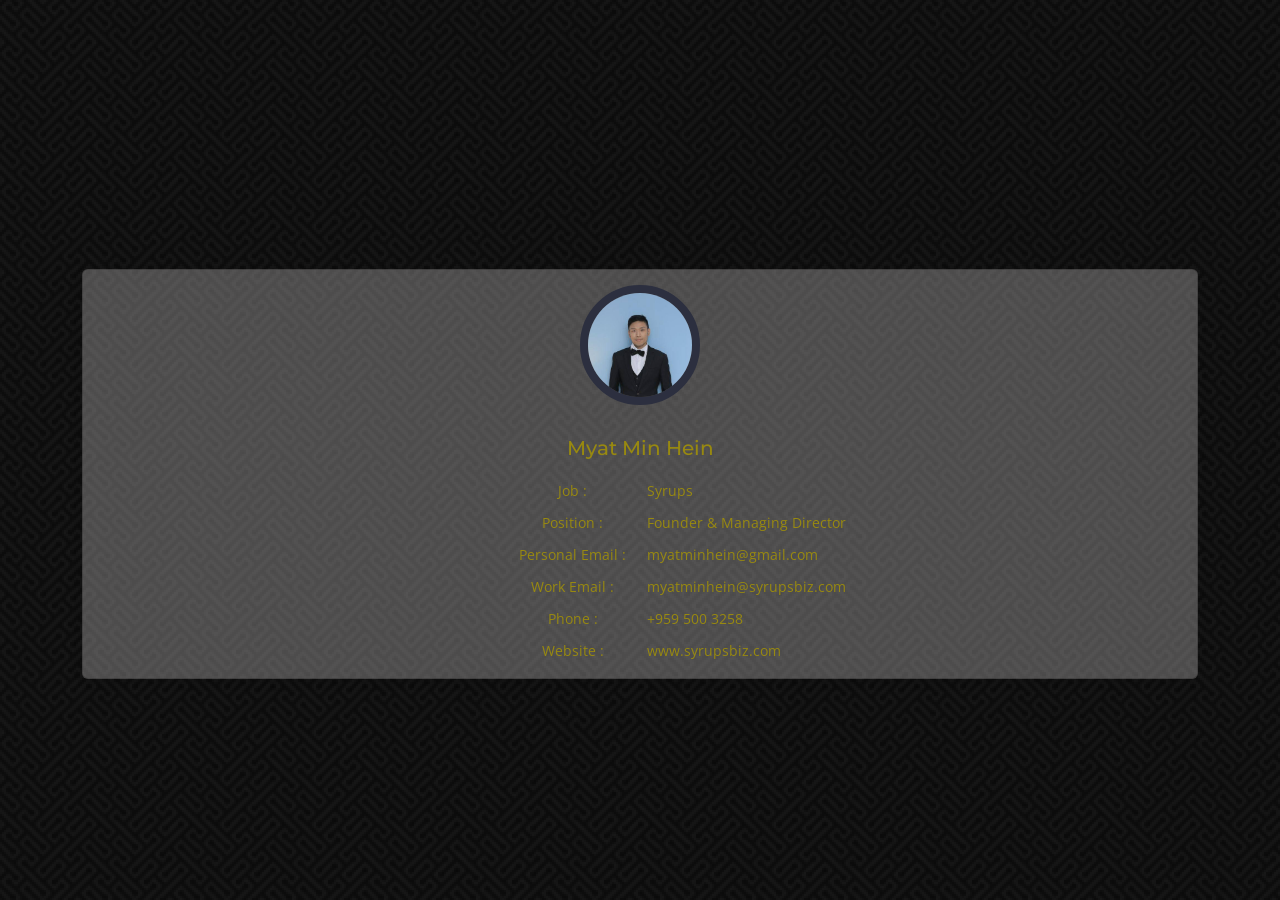
==== index.html @ 2a284fbb "add transparant table and update info" ====
<!DOCTYPE html>
<html lang="en">

<head>
  <meta charset="utf-8">
  <meta content="width=device-width, initial-scale=1.0" name="viewport">

  <title>Knight Bootstrap Template - Index</title>
  <meta content="" name="description">
  <meta content="" name="keywords">

  <!-- Favicons -->
  <link href="assets/img/snowbw.png" rel="icon">
  <link href="assets/img/snow-bw.png" rel="apple-touch-icon">

  <!-- Google Fonts -->
  <link href="https://fonts.googleapis.com/css?family=Open+Sans:300,300i,400,400i,600,600i,700,700i|Montserrat:300,300i,400,400i,500,500i,600,600i,700,700i|Poppins:300,300i,400,400i,500,500i,600,600i,700,700i" rel="stylesheet">

  <!-- Vendor CSS Files -->
  <link href="assets/vendor/aos/aos.css" rel="stylesheet">
  <link href="assets/vendor/bootstrap/css/bootstrap.min.css" rel="stylesheet">
  <link href="assets/vendor/bootstrap-icons/bootstrap-icons.css" rel="stylesheet">
  <link href="assets/vendor/boxicons/css/boxicons.min.css" rel="stylesheet">
  <link href="assets/vendor/glightbox/css/glightbox.min.css" rel="stylesheet">
  <link href="assets/vendor/swiper/swiper-bundle.min.css" rel="stylesheet">

  <!-- Template Main CSS File -->
  <link href="assets/css/style.css" rel="stylesheet">

  <!-- =======================================================
  * Template Name: Knight
  * Updated: Jan 09 2024 with Bootstrap v5.3.2
  * Template URL: https://bootstrapmade.com/knight-free-bootstrap-theme/
  * Author: BootstrapMade.com
  * License: https://bootstrapmade.com/license/
  ======================================================== -->
</head>

<body>

  <!-- ======= Hero Section ======= -->
  <section id="hero">
    <div class="hero-container">

      <div class="container mt-5">
        <div class="card">
          <img src="assets/img/cv-photo.png"  class="card-img rounded-circle" alt="">
          <div class="card-body">
            
            <h5 class="card-title">Myat Min Hein</h5>
            <table>
              <thead>
                <tr>
                  <th></th>
                  <th></th>
                  <!-- Add more headers if needed -->
                </tr>
              </thead>
              <tbody>
                <tr>
                  <td class="card-text" align="right">Job :</td>
                  <td align="left">Syrups</td>
                </tr>
                <tr>
                  <td class="card-text" align="right">Position :</td>
                  <td align="left">Founder & Managing Director</td>
                </tr>
                <tr>
                  <td class="card-text" align="right">Personal Email :</td>
                  <td align="left">myatminhein@gmail.com</td>
                </tr>
                <tr>
                  <td class="card-text" align="right">Work Email :</td>
                  <td align="left">myatminhein@syrupsbiz.com</td>
                </tr>
                <tr>
                  <td class="card-text" align="right">Phone :</td>
                  <td align="left">+959 500 3258</td>
                </tr>
                <tr>
                  <td class="card-text" align="right">Website :</td>
                  <td align="left">www.syrupsbiz.com</td>
                </tr>
                
              </tbody>
            </table>
            <!-- <p class="card-text"><span class="title">Job:</span>Syrups<span></span></p>
            <p class="card-text"><span>Job Title:</span><span>Founder & Managing Director</span></p>
            <p class="card-text">Email: myatminhein@gmail.com</p>
            <p class="card-text">Phone: +959 500 3258</p>
            <p class="card-text">Website: www.syrupsbiz.com</p> -->
          </div>
        </div>
      </div>
      <!-- <a href="index.html" class="hero-logo" data-aos="zoom-in"><img src="assets/img/hero-logo.png" alt=""></a>
      <h1 data-aos="zoom-in">Welcome To Knight Studios</h1>
      <h2 data-aos="fade-up">We are team of talented designers making websites with Bootstrap</h2>
      <a data-aos="fade-up" data-aos-delay="200" href="#about" class="btn-get-started scrollto">Get Started</a> -->
    </div>
  </section><!-- End Hero -->

  <!-- ======= Header ======= -->
  <!-- <header id="header" class="d-flex align-items-center">
    <div class="container d-flex align-items-center justify-content-between">

      <div class="logo">
        <a href="index.html"><img src="assets/img/logo.png" alt="" class="img-fluid"></a>
      </div>

      <nav id="navbar" class="navbar">
        <ul>
          <li><a class="nav-link scrollto active" href="#hero">Home</a></li>
          <li><a class="nav-link scrollto" href="#about">About</a></li>
          <li><a class="nav-link scrollto" href="#services">Services</a></li>
          <li><a class="nav-link scrollto " href="#portfolio">Portfolio</a></li>
          <li><a class="nav-link scrollto" href="#team">Team</a></li>
          <li><a class="nav-link scrollto" href="#pricing">Pricing</a></li>
          <li class="dropdown"><a href="#"><span>Drop Down</span> <i class="bi bi-chevron-down"></i></a>
            <ul>
              <li><a href="#">Drop Down 1</a></li>
              <li class="dropdown"><a href="#"><span>Deep Drop Down</span> <i class="bi bi-chevron-right"></i></a>
                <ul>
                  <li><a href="#">Deep Drop Down 1</a></li>
                  <li><a href="#">Deep Drop Down 2</a></li>
                  <li><a href="#">Deep Drop Down 3</a></li>
                  <li><a href="#">Deep Drop Down 4</a></li>
                  <li><a href="#">Deep Drop Down 5</a></li>
                </ul>
              </li>
              <li><a href="#">Drop Down 2</a></li>
              <li><a href="#">Drop Down 3</a></li>
              <li><a href="#">Drop Down 4</a></li>
            </ul>
          </li>
          <li><a class="nav-link scrollto" href="#contact">Contact</a></li>
        </ul>
        <i class="bi bi-list mobile-nav-toggle"></i>
      </nav> 

    </div>
  </header> -->
  
  <!-- End Header -->

  <!-- <main id="main">

    ======= About Us Section =======
    <section id="about" class="about">
      <div class="container">

        <div class="section-title" data-aos="fade-up">
          <h2>About Us</h2>
          <p>Magnam dolores commodi suscipit eius consequatur</p>
        </div>

        <div class="row">
          <div class="col-lg-6" data-aos="fade-right">
            <div class="image">
              <img src="assets/img/about.jpg" class="img-fluid" alt="">
            </div>
          </div>
          <div class="col-lg-6" data-aos="fade-left">
            <div class="content pt-4 pt-lg-0 pl-0 pl-lg-3 ">
              <h3>Voluptatem dignissimos provident quasi corporis</h3>
              <p class="fst-italic">
                Lorem ipsum dolor sit amet, consectetur adipiscing elit, sed do eiusmod tempor incididunt ut labore et dolore
                magna aliqua.
              </p>
              <ul>
                <li><i class="bx bx-check-double"></i> Ullamco laboris nisi ut aliquip ex ea commodo consequat.</li>
                <li><i class="bx bx-check-double"></i> Duis aute irure dolor in reprehenderit in voluptate velit.</li>
                <li><i class="bx bx-check-double"></i> Ullamco laboris nisi ut aliquip ex ea commodo consequat. Duis aute irure dolor in reprehenderit in voluptate trideta storacalaperda mastiro dolore eu fugiat nulla pariatur.</li>
              </ul>
              <p>
                Ullamco laboris nisi ut aliquip ex ea commodo consequat. Duis aute irure dolor in reprehenderit in voluptate
                velit esse cillum dolore eu fugiat nulla pariatur. Excepteur sint occaecat cupidatat non proident, sunt in
                culpa qui officia deserunt mollit anim id est laborum
              </p>
            </div>
          </div>
        </div>

      </div>
    </section>
    End About Us Section -->

    <!-- ======= Services Section ======= -->
    <!-- <section id="services" class="services">
      <div class="container">

        <div class="section-title" data-aos="fade-up">
          <h2>Services</h2>
          <p>Magnam dolores commodi suscipit eius consequatur ex aliquid fuga eum quidem</p>
        </div>

        <div class="row">
          <div class="col-lg-6 order-2 order-lg-1">
            <div class="icon-box mt-5 mt-lg-0" data-aos="fade-up">
              <i class="bx bx-receipt"></i>
              <h4>Est labore ad</h4>
              <p>Consequuntur sunt aut quasi enim aliquam quae harum pariatur laboris nisi ut aliquip</p>
            </div>
            <div class="icon-box mt-5" data-aos="fade-up" data-aos-delay="100">
              <i class="bx bx-cube-alt"></i>
              <h4>Harum esse qui</h4>
              <p>Excepteur sint occaecat cupidatat non proident, sunt in culpa qui officia deserunt</p>
            </div>
            <div class="icon-box mt-5" data-aos="fade-up" data-aos-delay="200">
              <i class="bx bx-images"></i>
              <h4>Aut occaecati</h4>
              <p>Aut suscipit aut cum nemo deleniti aut omnis. Doloribus ut maiores omnis facere</p>
            </div>
            <div class="icon-box mt-5" data-aos="fade-up" data-aos-delay="300">
              <i class="bx bx-shield"></i>
              <h4>Beatae veritatis</h4>
              <p>Expedita veritatis consequuntur nihil tempore laudantium vitae denat pacta</p>
            </div>
          </div>
          <div class="image col-lg-6 order-1 order-lg-2" style='background-image: url("assets/img/services.jpg");' data-aos="fade-left" data-aos-delay="100"></div>
        </div>

      </div>
    </section> -->
    <!-- End Services Section -->

    <!-- ======= Featured Section ======= -->
    <!-- <section id="featured" class="featured">
      <div class="container">

        <div class="row">
          <div class="col-lg-6" data-aos="fade-right">
            <div class="tab-content">
              <div class="tab-pane active show" id="tab-1">
                <figure>
                  <img src="assets/img/featured-1.png" alt="" class="img-fluid">
                </figure>
              </div>
              <div class="tab-pane" id="tab-2">
                <figure>
                  <img src="assets/img/featured-2.png" alt="" class="img-fluid">
                </figure>
              </div>
              <div class="tab-pane" id="tab-3">
                <figure>
                  <img src="assets/img/featured-3.png" alt="" class="img-fluid">
                </figure>
              </div>
              <div class="tab-pane" id="tab-4">
                <figure>
                  <img src="assets/img/featured-4.png" alt="" class="img-fluid">
                </figure>
              </div>
            </div>
          </div>
          <div class="col-lg-6 mt-4 mt-lg-0" data-aos="fade-left">
            <ul class="nav nav-tabs flex-column">
              <li class="nav-item">
                <a class="nav-link active show" data-bs-toggle="tab" href="#tab-1">
                  <h4>Modi sit est</h4>
                  <p>Quis excepturi porro totam sint earum quo nulla perspiciatis eius.</p>
                </a>
              </li>
              <li class="nav-item mt-2">
                <a class="nav-link" data-bs-toggle="tab" href="#tab-2">
                  <h4>Unde praesentium sed</h4>
                  <p>Voluptas vel esse repudiandae quo excepturi.</p>
                </a>
              </li>
              <li class="nav-item mt-2">
                <a class="nav-link" data-bs-toggle="tab" href="#tab-3">
                  <h4>Pariatur explicabo vel</h4>
                  <p>Velit veniam ipsa sit nihil blanditiis mollitia natus.</p>
                </a>
              </li>
              <li class="nav-item mt-2">
                <a class="nav-link" data-bs-toggle="tab" href="#tab-4">
                  <h4>Nostrum qui quasi</h4>
                  <p>Ratione hic sapiente nostrum doloremque illum nulla praesentium id</p>
                </a>
              </li>
            </ul>
          </div>
        </div>

      </div>
    </section> -->
    <!-- End Featured Section -->

    <!-- ======= Why Us Section ======= -->
    <!-- <section id="why-us" class="why-us">
      <div class="container-fluid">

        <div class="row">

          <div class="col-lg-7 order-2 order-lg-1 d-flex flex-column justify-content-center align-items-stretch">

            <div class="content" data-aos="fade-up">
              <h3>Eum ipsam laborum deleniti <strong>velit pariatur architecto aut nihil</strong></h3>
              <p>
                Lorem ipsum dolor sit amet, consectetur adipiscing elit, sed do eiusmod tempor incididunt ut labore et dolore magna aliqua. Duis aute irure dolor in reprehenderit
              </p>
            </div>

            <div class="accordion-list">
              <ul>
                <li data-aos="fade-up" data-aos-delay="100">
                  <a data-bs-toggle="collapse" class="collapse" data-bs-target="#accordion-list-1"><span>01</span> Non consectetur a erat nam at lectus urna duis? <i class="bx bx-chevron-down icon-show"></i><i class="bx bx-chevron-up icon-close"></i></a>
                  <div id="accordion-list-1" class="collapse show" data-bs-parent=".accordion-list">
                    <p>
                      Feugiat pretium nibh ipsum consequat. Tempus iaculis urna id volutpat lacus laoreet non curabitur gravida. Venenatis lectus magna fringilla urna porttitor rhoncus dolor purus non.
                    </p>
                  </div>
                </li>

                <li data-aos="fade-up" data-aos-delay="200">
                  <a data-bs-toggle="collapse" data-bs-target="#accordion-list-2" class="collapsed"><span>02</span> Feugiat scelerisque varius morbi enim nunc? <i class="bx bx-chevron-down icon-show"></i><i class="bx bx-chevron-up icon-close"></i></a>
                  <div id="accordion-list-2" class="collapse" data-bs-parent=".accordion-list">
                    <p>
                      Dolor sit amet consectetur adipiscing elit pellentesque habitant morbi. Id interdum velit laoreet id donec ultrices. Fringilla phasellus faucibus scelerisque eleifend donec pretium. Est pellentesque elit ullamcorper dignissim. Mauris ultrices eros in cursus turpis massa tincidunt dui.
                    </p>
                  </div>
                </li>

                <li data-aos="fade-up" data-aos-delay="300">
                  <a data-bs-toggle="collapse" data-bs-target="#accordion-list-3" class="collapsed"><span>03</span> Dolor sit amet consectetur adipiscing elit? <i class="bx bx-chevron-down icon-show"></i><i class="bx bx-chevron-up icon-close"></i></a>
                  <div id="accordion-list-3" class="collapse" data-bs-parent=".accordion-list">
                    <p>
                      Eleifend mi in nulla posuere sollicitudin aliquam ultrices sagittis orci. Faucibus pulvinar elementum integer enim. Sem nulla pharetra diam sit amet nisl suscipit. Rutrum tellus pellentesque eu tincidunt. Lectus urna duis convallis convallis tellus. Urna molestie at elementum eu facilisis sed odio morbi quis
                    </p>
                  </div>
                </li>

              </ul>
            </div>

          </div>

          <div class="col-lg-5 order-1 order-lg-2 align-items-stretch video-box" style='background-image: url("assets/img/why-us.jpg");' data-aos="zoom-in">
            <a href="https://www.youtube.com/watch?v=LIqQNG_q2us" class="venobox play-btn mb-4" data-vbtype="video" data-autoplay="true"></a>
          </div>

        </div>

      </div>
    </section> -->
    <!-- End Why Us Section -->

    <!-- ======= Portfolio Section ======= -->
    <!-- <section id="portfolio" class="portfolio">
      <div class="container">

        <div class="section-title" data-aos="fade-up">
          <h2>Portfolio</h2>
          <p>Magnam dolores commodi suscipit eius consequatur ex aliquid fuga eum quidem</p>
        </div>

        <div class="row" data-aos="fade-up" data-aos-delay="100">
          <div class="col-lg-12 d-flex justify-content-center">
            <ul id="portfolio-flters">
              <li data-filter="*" class="filter-active">All</li>
              <li data-filter=".filter-app">App</li>
              <li data-filter=".filter-card">Card</li>
              <li data-filter=".filter-web">Web</li>
            </ul>
          </div>
        </div>

        <div class="row portfolio-container" data-aos="fade-up" data-aos-delay="200">

          <div class="col-lg-4 col-md-6 portfolio-item filter-app">
            <div class="portfolio-wrap">
              <img src="assets/img/portfolio/portfolio-1.jpg" class="img-fluid" alt="">
              <div class="portfolio-info">
                <h4>App 1</h4>
                <p>App</p>
                <div class="portfolio-links">
                  <a href="assets/img/portfolio/portfolio-1.jpg" data-gallery="portfolioGallery" class="portfolio-lightbox" title="App 1"><i class="bx bx-plus"></i></a>
                  <a href="portfolio-details.html" title="More Details"><i class="bx bx-link"></i></a>
                </div>
              </div>
            </div>
          </div>

          <div class="col-lg-4 col-md-6 portfolio-item filter-web">
            <div class="portfolio-wrap">
              <img src="assets/img/portfolio/portfolio-2.jpg" class="img-fluid" alt="">
              <div class="portfolio-info">
                <h4>Web 3</h4>
                <p>Web</p>
                <div class="portfolio-links">
                  <a href="assets/img/portfolio/portfolio-2.jpg" data-gallery="portfolioGallery" class="portfolio-lightbox" title="Web 3"><i class="bx bx-plus"></i></a>
                  <a href="portfolio-details.html" title="More Details"><i class="bx bx-link"></i></a>
                </div>
              </div>
            </div>
          </div>

          <div class="col-lg-4 col-md-6 portfolio-item filter-app">
            <div class="portfolio-wrap">
              <img src="assets/img/portfolio/portfolio-3.jpg" class="img-fluid" alt="">
              <div class="portfolio-info">
                <h4>App 2</h4>
                <p>App</p>
                <div class="portfolio-links">
                  <a href="assets/img/portfolio/portfolio-3.jpg" data-gallery="portfolioGallery" class="portfolio-lightbox" title="App 2"><i class="bx bx-plus"></i></a>
                  <a href="portfolio-details.html" title="More Details"><i class="bx bx-link"></i></a>
                </div>
              </div>
            </div>
          </div>

          <div class="col-lg-4 col-md-6 portfolio-item filter-card">
            <div class="portfolio-wrap">
              <img src="assets/img/portfolio/portfolio-4.jpg" class="img-fluid" alt="">
              <div class="portfolio-info">
                <h4>Card 2</h4>
                <p>Card</p>
                <div class="portfolio-links">
                  <a href="assets/img/portfolio/portfolio-4.jpg" data-gallery="portfolioGallery" class="portfolio-lightbox" title="Card 2"><i class="bx bx-plus"></i></a>
                  <a href="portfolio-details.html" title="More Details"><i class="bx bx-link"></i></a>
                </div>
              </div>
            </div>
          </div>

          <div class="col-lg-4 col-md-6 portfolio-item filter-web">
            <div class="portfolio-wrap">
              <img src="assets/img/portfolio/portfolio-5.jpg" class="img-fluid" alt="">
              <div class="portfolio-info">
                <h4>Web 2</h4>
                <p>Web</p>
                <div class="portfolio-links">
                  <a href="assets/img/portfolio/portfolio-5.jpg" data-gallery="portfolioGallery" class="portfolio-lightbox" title="Web 2"><i class="bx bx-plus"></i></a>
                  <a href="portfolio-details.html" title="More Details"><i class="bx bx-link"></i></a>
                </div>
              </div>
            </div>
          </div>

          <div class="col-lg-4 col-md-6 portfolio-item filter-app">
            <div class="portfolio-wrap">
              <img src="assets/img/portfolio/portfolio-6.jpg" class="img-fluid" alt="">
              <div class="portfolio-info">
                <h4>App 3</h4>
                <p>App</p>
                <div class="portfolio-links">
                  <a href="assets/img/portfolio/portfolio-6.jpg" data-gallery="portfolioGallery" class="portfolio-lightbox" title="App 3"><i class="bx bx-plus"></i></a>
                  <a href="portfolio-details.html" title="More Details"><i class="bx bx-link"></i></a>
                </div>
              </div>
            </div>
          </div>

          <div class="col-lg-4 col-md-6 portfolio-item filter-card">
            <div class="portfolio-wrap">
              <img src="assets/img/portfolio/portfolio-7.jpg" class="img-fluid" alt="">
              <div class="portfolio-info">
                <h4>Card 1</h4>
                <p>Card</p>
                <div class="portfolio-links">
                  <a href="assets/img/portfolio/portfolio-7.jpg" data-gallery="portfolioGallery" class="portfolio-lightbox" title="Card 1"><i class="bx bx-plus"></i></a>
                  <a href="portfolio-details.html" title="More Details"><i class="bx bx-link"></i></a>
                </div>
              </div>
            </div>
          </div>

          <div class="col-lg-4 col-md-6 portfolio-item filter-card">
            <div class="portfolio-wrap">
              <img src="assets/img/portfolio/portfolio-8.jpg" class="img-fluid" alt="">
              <div class="portfolio-info">
                <h4>Card 3</h4>
                <p>Card</p>
                <div class="portfolio-links">
                  <a href="assets/img/portfolio/portfolio-8.jpg" data-gallery="portfolioGallery" class="portfolio-lightbox" title="Card 3"><i class="bx bx-plus"></i></a>
                  <a href="portfolio-details.html" title="More Details"><i class="bx bx-link"></i></a>
                </div>
              </div>
            </div>
          </div>

          <div class="col-lg-4 col-md-6 portfolio-item filter-web">
            <div class="portfolio-wrap">
              <img src="assets/img/portfolio/portfolio-9.jpg" class="img-fluid" alt="">
              <div class="portfolio-info">
                <h4>Web 3</h4>
                <p>Web</p>
                <div class="portfolio-links">
                  <a href="assets/img/portfolio/portfolio-9.jpg" data-gallery="portfolioGallery" class="portfolio-lightbox" title="Web 3"><i class="bx bx-plus"></i></a>
                  <a href="portfolio-details.html" title="More Details"><i class="bx bx-link"></i></a>
                </div>
              </div>
            </div>
          </div>

        </div>

      </div>
    </section> -->
    <!-- End Portfolio Section -->

    <!-- ======= Testimonials Section ======= -->
    <!-- <section id="testimonials" class="testimonials">
      <div class="container" data-aos="zoom-in">
        <div class="quote-icon">
          <i class="bx bxs-quote-right"></i>
        </div>

        <div class="testimonials-slider swiper" data-aos="fade-up" data-aos-delay="100">
          <div class="swiper-wrapper">

            <div class="swiper-slide">
              <div class="testimonial-item">
                <p>
                  Proin iaculis purus consequat sem cure digni ssim donec porttitora entum suscipit rhoncus. Accusantium quam, ultricies eget id, aliquam eget nibh et. Maecen aliquam, risus at semper.
                </p>
                <img src="assets/img/testimonials/testimonials-1.jpg" class="testimonial-img" alt="">
                <h3>Saul Goodman</h3>
                <h4>Ceo &amp; Founder</h4>
              </div>
            </div>

            <div class="swiper-slide">
              <div class="testimonial-item">
                <p>
                  Export tempor illum tamen malis malis eram quae irure esse labore quem cillum quid cillum eram malis quorum velit fore eram velit sunt aliqua noster fugiat irure amet legam anim culpa.
                </p>
                <img src="assets/img/testimonials/testimonials-2.jpg" class="testimonial-img" alt="">
                <h3>Sara Wilsson</h3>
                <h4>Designer</h4>
              </div>
            </div>

            <div class="swiper-slide">
              <div class="testimonial-item">
                <p>
                  Enim nisi quem export duis labore cillum quae magna enim sint quorum nulla quem veniam duis minim tempor labore quem eram duis noster aute amet eram fore quis sint minim.
                </p>
                <img src="assets/img/testimonials/testimonials-3.jpg" class="testimonial-img" alt="">
                <h3>Jena Karlis</h3>
                <h4>Store Owner</h4>
              </div>
            </div>

            <div class="swiper-slide">
              <div class="testimonial-item">
                <p>
                  Fugiat enim eram quae cillum dolore dolor amet nulla culpa multos export minim fugiat minim velit minim dolor enim duis veniam ipsum anim magna sunt elit fore quem dolore labore illum veniam.
                </p>
                <img src="assets/img/testimonials/testimonials-4.jpg" class="testimonial-img" alt="">
                <h3>Matt Brandon</h3>
                <h4>Freelancer</h4>
              </div>
            </div>

            <div class="swiper-slide">
              <div class="testimonial-item">
                <p>
                  Quis quorum aliqua sint quem legam fore sunt eram irure aliqua veniam tempor noster veniam enim culpa labore duis sunt culpa nulla illum cillum fugiat legam esse veniam culpa fore nisi cillum quid.
                </p>
                <img src="assets/img/testimonials/testimonials-5.jpg" class="testimonial-img" alt="">
                <h3>John Larson</h3>
                <h4>Entrepreneur</h4>
              </div>
            </div>

          </div>
          <div class="swiper-pagination"></div>
        </div>

      </div>
    </section> -->
    <!-- End Testimonials Section -->

    <!-- ======= Clients Section ======= -->
    <!-- <section id="clients" class="clients">
      <div class="container">

        <div class="row">

          <div class="col-lg-2 col-md-4 col-6" data-aos="zoom-in">
            <img src="assets/img/clients/client-1.png" class="img-fluid" alt="">
          </div>

          <div class="col-lg-2 col-md-4 col-6" data-aos="zoom-in" data-aos-delay="100">
            <img src="assets/img/clients/client-2.png" class="img-fluid" alt="">
          </div>

          <div class="col-lg-2 col-md-4 col-6" data-aos="zoom-in" data-aos-delay="200">
            <img src="assets/img/clients/client-3.png" class="img-fluid" alt="">
          </div>

          <div class="col-lg-2 col-md-4 col-6" data-aos="zoom-in" data-aos-delay="300">
            <img src="assets/img/clients/client-4.png" class="img-fluid" alt="">
          </div>

          <div class="col-lg-2 col-md-4 col-6" data-aos="zoom-in" data-aos-delay="400">
            <img src="assets/img/clients/client-5.png" class="img-fluid" alt="">
          </div>

          <div class="col-lg-2 col-md-4 col-6" data-aos="zoom-in" data-aos-delay="500">
            <img src="assets/img/clients/client-6.png" class="img-fluid" alt="">
          </div>

        </div>

      </div>
    </section> -->
    <!-- End Clients Section -->

    <!-- ======= Team Section ======= -->
    <!-- <section id="team" class="team">
      <div class="container">

        <div class="section-title" data-aos="fade-up">
          <h2>Team</h2>
          <p>Magnam dolores commodi suscipit eius consequatur ex aliquid fuga eum quidem</p>
        </div>

        <div class="row">

          <div class="col-lg-4 col-md-6 d-flex align-items-stretch">
            <div class="member" data-aos="zoom-in">
              <div class="member-img">
                <img src="assets/img/team/team-1.jpg" class="img-fluid" alt="">
                <div class="social">
                  <a href=""><i class="bi bi-twitter"></i></a>
                  <a href=""><i class="bi bi-facebook"></i></a>
                  <a href=""><i class="bi bi-instagram"></i></a>
                  <a href=""><i class="bi bi-linkedin"></i></a>
                </div>
              </div>
              <div class="member-info">
                <h4>Walter White</h4>
                <span>Chief Executive Officer</span>
                <p>Animi est delectus alias quam repellendus nihil nobis dolor. Est sapiente occaecati et dolore. Omnis aut ut nesciunt explicabo qui. Eius nam deleniti ut omnis</p>
              </div>
            </div>
          </div>

          <div class="col-lg-4 col-md-6 d-flex align-items-stretch">
            <div class="member" data-aos="zoom-in" data-aos-delay="100">
              <div class="member-img">
                <img src="assets/img/team/team-2.jpg" class="img-fluid" alt="">
                <div class="social">
                  <a href=""><i class="bi bi-twitter"></i></a>
                  <a href=""><i class="bi bi-facebook"></i></a>
                  <a href=""><i class="bi bi-instagram"></i></a>
                  <a href=""><i class="bi bi-linkedin"></i></a>
                </div>
              </div>
              <div class="member-info">
                <h4>Sarah Jhonson</h4>
                <span>Product Manager</span>
                <p>Aspernatur iste esse aliquam enim et corporis. Molestiae voluptatem aut eligendi quis aut. Libero vel amet voluptatem eos rerum non doloremque</p>
              </div>
            </div>
          </div>

          <div class="col-lg-4 col-md-6 d-flex align-items-stretch">
            <div class="member" data-aos="zoom-in" data-aos-delay="200">
              <div class="member-img">
                <img src="assets/img/team/team-3.jpg" class="img-fluid" alt="">
                <div class="social">
                  <a href=""><i class="bi bi-twitter"></i></a>
                  <a href=""><i class="bi bi-facebook"></i></a>
                  <a href=""><i class="bi bi-instagram"></i></a>
                  <a href=""><i class="bi bi-linkedin"></i></a>
                </div>
              </div>
              <div class="member-info">
                <h4>William Anderson</h4>
                <span>CTO</span>
                <p>Ut enim possimus nihil cupiditate beatae. Veniam facere quae non qui necessitatibus rerum eos vero. Maxime sit sunt quo dolor autem est qui quaerat</p>
              </div>
            </div>
          </div>

        </div>

      </div>
    </section> -->
    <!-- End Team Section -->

    <!-- ======= Pricing Section ======= -->
    <!-- <section id="pricing" class="pricing section-bg">
      <div class="container">

        <div class="section-title" data-aos="fade-up">
          <h2>Pricing</h2>
          <p>Magnam dolores commodi suscipit eius consequatur ex aliquid fuga eum quidem</p>
        </div>

        <div class="row">

          <div class="col-lg-4 col-md-6">
            <div class="box" data-aos="zoom-in" data-aos-delay="100">
              <h3>Free</h3>
              <h4><sup>$</sup>0<span> / month</span></h4>
              <ul>
                <li>Aida dere</li>
                <li>Nec feugiat nisl</li>
                <li>Nulla at volutpat dola</li>
                <li class="na">Pharetra massa</li>
                <li class="na">Massa ultricies mi</li>
              </ul>
              <div class="btn-wrap">
                <a href="#" class="btn-buy">Buy Now</a>
              </div>
            </div>
          </div>

          <div class="col-lg-4 col-md-6 mt-4 mt-md-0">
            <div class="box recommended" data-aos="zoom-in">
              <span class="recommended-badge">Recommended</span>
              <h3>Business</h3>
              <h4><sup>$</sup>19<span> / month</span></h4>
              <ul>
                <li>Aida dere</li>
                <li>Nec feugiat nisl</li>
                <li>Nulla at volutpat dola</li>
                <li>Pharetra massa</li>
                <li class="na">Massa ultricies mi</li>
              </ul>
              <div class="btn-wrap">
                <a href="#" class="btn-buy">Buy Now</a>
              </div>
            </div>
          </div>

          <div class="col-lg-4 col-md-6 mt-4 mt-lg-0">
            <div class="box" data-aos="zoom-in" data-aos-delay="100">
              <h3>Developer</h3>
              <h4><sup>$</sup>29<span> / month</span></h4>
              <ul>
                <li>Aida dere</li>
                <li>Nec feugiat nisl</li>
                <li>Nulla at volutpat dola</li>
                <li>Pharetra massa</li>
                <li>Massa ultricies mi</li>
              </ul>
              <div class="btn-wrap">
                <a href="#" class="btn-buy">Buy Now</a>
              </div>
            </div>
          </div>

        </div>

      </div>
    </section> -->
    <!-- End Pricing Section -->

    <!-- ======= Frequently Asked Questions Section ======= -->
    <!-- <section id="faq" class="faq">
      <div class="container">

        <div class="section-title" data-aos="fade-up">
          <h2>Frequently Asked Questions</h2>
        </div>

        <ul class="faq-list">

          <li data-aos="fade-up">
            <a data-bs-toggle="collapse" class="collapsed" data-bs-target="#faq1">Non consectetur a erat nam at lectus urna duis? <i class="bx bx-chevron-down icon-show"></i><i class="bx bx-x icon-close"></i></a>
            <div id="faq1" class="collapse" data-bs-parent=".faq-list">
              <p>
                Feugiat pretium nibh ipsum consequat. Tempus iaculis urna id volutpat lacus laoreet non curabitur gravida. Venenatis lectus magna fringilla urna porttitor rhoncus dolor purus non.
              </p>
            </div>
          </li>

          <li data-aos="fade-up" data-aos-delay="100">
            <a data-bs-toggle="collapse" data-bs-target="#faq2" class="collapsed">Feugiat scelerisque varius morbi enim nunc faucibus a pellentesque? <i class="bx bx-chevron-down icon-show"></i><i class="bx bx-x icon-close"></i></a>
            <div id="faq2" class="collapse" data-bs-parent=".faq-list">
              <p>
                Dolor sit amet consectetur adipiscing elit pellentesque habitant morbi. Id interdum velit laoreet id donec ultrices. Fringilla phasellus faucibus scelerisque eleifend donec pretium. Est pellentesque elit ullamcorper dignissim. Mauris ultrices eros in cursus turpis massa tincidunt dui.
              </p>
            </div>
          </li>

          <li data-aos="fade-up" data-aos-delay="200">
            <a data-bs-toggle="collapse" data-bs-target="#faq3" class="collapsed">Dolor sit amet consectetur adipiscing elit pellentesque habitant morbi? <i class="bx bx-chevron-down icon-show"></i><i class="bx bx-x icon-close"></i></a>
            <div id="faq3" class="collapse" data-bs-parent=".faq-list">
              <p>
                Eleifend mi in nulla posuere sollicitudin aliquam ultrices sagittis orci. Faucibus pulvinar elementum integer enim. Sem nulla pharetra diam sit amet nisl suscipit. Rutrum tellus pellentesque eu tincidunt. Lectus urna duis convallis convallis tellus. Urna molestie at elementum eu facilisis sed odio morbi quis
              </p>
            </div>
          </li>

          <li data-aos="fade-up" data-aos-delay="300">
            <a data-bs-toggle="collapse" data-bs-target="#faq4" class="collapsed">Ac odio tempor orci dapibus. Aliquam eleifend mi in nulla? <i class="bx bx-chevron-down icon-show"></i><i class="bx bx-x icon-close"></i></a>
            <div id="faq4" class="collapse" data-bs-parent=".faq-list">
              <p>
                Dolor sit amet consectetur adipiscing elit pellentesque habitant morbi. Id interdum velit laoreet id donec ultrices. Fringilla phasellus faucibus scelerisque eleifend donec pretium. Est pellentesque elit ullamcorper dignissim. Mauris ultrices eros in cursus turpis massa tincidunt dui.
              </p>
            </div>
          </li>

          <li data-aos="fade-up" data-aos-delay="400">
            <a data-bs-toggle="collapse" data-bs-target="#faq5" class="collapsed">Tempus quam pellentesque nec nam aliquam sem et tortor consequat? <i class="bx bx-chevron-down icon-show"></i><i class="bx bx-x icon-close"></i></a>
            <div id="faq5" class="collapse" data-bs-parent=".faq-list">
              <p>
                Molestie a iaculis at erat pellentesque adipiscing commodo. Dignissim suspendisse in est ante in. Nunc vel risus commodo viverra maecenas accumsan. Sit amet nisl suscipit adipiscing bibendum est. Purus gravida quis blandit turpis cursus in
              </p>
            </div>
          </li>

          <li data-aos="fade-up" data-aos-delay="500">
            <a data-bs-toggle="collapse" data-bs-target="#faq6" class="collapsed">Tortor vitae purus faucibus ornare. Varius vel pharetra vel turpis nunc eget lorem dolor? <i class="bx bx-chevron-down icon-show"></i><i class="bx bx-x icon-close"></i></a>
            <div id="faq6" class="collapse" data-bs-parent=".faq-list">
              <p>
                Laoreet sit amet cursus sit amet dictum sit amet justo. Mauris vitae ultricies leo integer malesuada nunc vel. Tincidunt eget nullam non nisi est sit amet. Turpis nunc eget lorem dolor sed. Ut venenatis tellus in metus vulputate eu scelerisque. Pellentesque diam volutpat commodo sed egestas egestas fringilla phasellus faucibus. Nibh tellus molestie nunc non blandit massa enim nec.
              </p>
            </div>
          </li>

        </ul>

      </div>
    </section> -->
    <!-- End Frequently Asked Questions Section -->

    <!-- ======= Contact Section ======= -->
    <!-- <section id="contact" class="contact section-bg">
      <div class="container">

        <div class="section-title">
          <h2>Contact</h2>
          <p>Magnam dolores commodi suscipit eius consequatur ex aliquid fuga eum quidem</p>
        </div>

        <div class="row">

          <div class="col-lg-4">
            <div class="info d-flex flex-column justify-content-center" data-aos="fade-right">
              <div class="address">
                <i class="bi bi-geo-alt"></i>
                <h4>Location:</h4>
                <p>A108 Adam Street,<br>New York, NY 535022</p>
              </div>

              <div class="email">
                <i class="bi bi-envelope"></i>
                <h4>Email:</h4>
                <p>info@example.com</p>
              </div>

              <div class="phone">
                <i class="bi bi-phone"></i>
                <h4>Call:</h4>
                <p>+1 5589 55488 55s</p>
              </div>

            </div>

          </div>

          <div class="col-lg-8 mt-5 mt-lg-0">

            <form action="forms/contact.php" method="post" role="form" class="php-email-form" data-aos="fade-left">
              <div class="row">
                <div class="col-md-6 form-group">
                  <input type="text" name="name" class="form-control" id="name" placeholder="Your Name" required>
                </div>
                <div class="col-md-6 form-group mt-3 mt-md-0">
                  <input type="email" class="form-control" name="email" id="email" placeholder="Your Email" required>
                </div>
              </div>
              <div class="form-group mt-3">
                <input type="text" class="form-control" name="subject" id="subject" placeholder="Subject" required>
              </div>
              <div class="form-group mt-3">
                <textarea class="form-control" name="message" rows="5" placeholder="Message" required></textarea>
              </div>
              <div class="my-3">
                <div class="loading">Loading</div>
                <div class="error-message"></div>
                <div class="sent-message">Your message has been sent. Thank you!</div>
              </div>
              <div class="text-center"><button type="submit">Send Message</button></div>
            </form>

          </div>

        </div>

      </div>
    </section> -->
    <!-- End Contact Section -->

  <!-- </main> -->
  <!-- End #main -->

  <!-- ======= Footer ======= -->
  <!-- <footer id="footer">

    <div class="footer-top">

      <div class="container">

        <div class="row justify-content-center">
          <div class="col-lg-6">
            <a href="#header" class="scrollto footer-logo"><img src="assets/img/hero-logo.png" alt=""></a>
            <h3>Knight</h3>
            <p>Et aut eum quis fuga eos sunt ipsa nihil. Labore corporis magni eligendi fuga maxime saepe commodi placeat.</p>
          </div>
        </div>

        <div class="row footer-newsletter justify-content-center">
          <div class="col-lg-6">
            <form action="" method="post">
              <input type="email" name="email" placeholder="Enter your Email"><input type="submit" value="Subscribe">
            </form>
          </div>
        </div>

        <div class="social-links">
          <a href="#" class="twitter"><i class="bx bxl-twitter"></i></a>
          <a href="#" class="facebook"><i class="bx bxl-facebook"></i></a>
          <a href="#" class="instagram"><i class="bx bxl-instagram"></i></a>
          <a href="#" class="google-plus"><i class="bx bxl-skype"></i></a>
          <a href="#" class="linkedin"><i class="bx bxl-linkedin"></i></a>
        </div>

      </div>
    </div>

    <div class="container footer-bottom clearfix">
      <div class="copyright">
        &copy; Copyright <strong><span>Knight</span></strong>. All Rights Reserved
      </div>
      <div class="credits">
        Designed by <a href="https://bootstrapmade.com/">BootstrapMade</a>
      </div>
    </div>
  </footer> -->
  <!-- End Footer -->

  <a href="#" class="back-to-top d-flex align-items-center justify-content-center"><i class="bi bi-arrow-up-short"></i></a>

  <!-- Vendor JS Files -->
  <script src="assets/vendor/aos/aos.js"></script>
  <script src="assets/vendor/bootstrap/js/bootstrap.bundle.min.js"></script>
  <script src="assets/vendor/glightbox/js/glightbox.min.js"></script>
  <script src="assets/vendor/isotope-layout/isotope.pkgd.min.js"></script>
  <script src="assets/vendor/swiper/swiper-bundle.min.js"></script>
  <script src="assets/vendor/php-email-form/validate.js"></script>

  <!-- Template Main JS File -->
  <script src="assets/js/main.js"></script>

</body>

</html>
---- assets/css/style.css ----
/**
* Template Name: Knight
* Updated: Jan 09 2024 with Bootstrap v5.3.2
* Template URL: https://bootstrapmade.com/knight-free-bootstrap-theme/
* Author: BootstrapMade.com
* License: https://bootstrapmade.com/license/
*/

/*--------------------------------------------------------------
# General
--------------------------------------------------------------*/
body {
  font-family: "Open Sans", sans-serif;
  color: #555555;
}

a {
  text-decoration: none;
  color: #7cc576;
}

a:hover {
  color: #9ed49a;
  text-decoration: none;
}

h1,
h2,
h3,
h4,
h5,
h6 {
  font-family: "Montserrat", sans-serif;
}

/*--------------------------------------------------------------
# Back to top button
--------------------------------------------------------------*/
.back-to-top {
  position: fixed;
  visibility: hidden;
  opacity: 0;
  right: 15px;
  bottom: 15px;
  z-index: 996;
  background: #7cc576;
  width: 40px;
  height: 40px;
  border-radius: 4px;
  transition: all 0.4s;
}

.back-to-top i {
  font-size: 28px;
  color: #fff;
  line-height: 0;
}

.back-to-top:hover {
  background: #97d193;
  color: #fff;
}

.back-to-top.active {
  visibility: visible;
  opacity: 1;
}

/*--------------------------------------------------------------
# Disable AOS delay on mobile
--------------------------------------------------------------*/
@media screen and (max-width: 768px) {
  [data-aos-delay] {
    transition-delay: 0 !important;
  }
}

/*--------------------------------------------------------------
# Header
--------------------------------------------------------------*/
#header {
  height: 90px;
  transition: all 0.5s;
  z-index: 997;
  transition: all 0.5s;
  background: #fff;
  box-shadow: 0 4px 10px -3px hsla(0, 0%, 75%, 0.5);
}

#header .logo h1 {
  font-size: 28px;
  margin: 0;
  line-height: 1;
  font-weight: 400;
  letter-spacing: 3px;
  text-transform: uppercase;
}

#header .logo h1 a,
#header .logo h1 a:hover {
  color: #fff;
  text-decoration: none;
}

#header .logo img {
  padding: 0;
  margin: 0;
  max-height: 40px;
}

@media (max-width: 992px) {
  #header {
    height: 70px;
  }
}

.scrolled-offset {
  margin-top: 90px;
}

@media (max-width: 992px) {
  .scrolled-offset {
    margin-top: 90px;
  }
}

/*--------------------------------------------------------------
# Navigation Menu
--------------------------------------------------------------*/
/**
* Desktop Navigation 
*/
.navbar {
  padding: 0;
}

.navbar ul {
  margin: 0;
  padding: 0;
  display: flex;
  list-style: none;
  align-items: center;
}

.navbar li {
  position: relative;
}

.navbar a,
.navbar a:focus {
  display: flex;
  align-items: center;
  justify-content: space-between;
  padding: 10px 0 10px 30px;
  font-size: 15px;
  color: #151515;
  text-transform: uppercase;
  white-space: nowrap;
  transition: 0.3s;
}

.navbar a i,
.navbar a:focus i {
  font-size: 12px;
  line-height: 0;
  margin-left: 5px;
}

.navbar a:hover,
.navbar .active,
.navbar .active:focus,
.navbar li:hover>a {
  color: #7cc576;
}

.navbar .dropdown ul {
  display: block;
  position: absolute;
  left: 14px;
  top: calc(100% + 30px);
  margin: 0;
  padding: 10px 0;
  z-index: 99;
  opacity: 0;
  visibility: hidden;
  background: #fff;
  box-shadow: 0px 0px 30px rgba(127, 137, 161, 0.25);
  transition: 0.3s;
}

.navbar .dropdown ul li {
  min-width: 200px;
}

.navbar .dropdown ul a {
  padding: 10px 20px;
  font-size: 15px;
  text-transform: none;
  font-weight: 600;
}

.navbar .dropdown ul a i {
  font-size: 12px;
}

.navbar .dropdown ul a:hover,
.navbar .dropdown ul .active:hover,
.navbar .dropdown ul li:hover>a {
  color: #7cc576;
}

.navbar .dropdown:hover>ul {
  opacity: 1;
  top: 100%;
  visibility: visible;
}

.navbar .dropdown .dropdown ul {
  top: 0;
  left: calc(100% - 30px);
  visibility: hidden;
}

.navbar .dropdown .dropdown:hover>ul {
  opacity: 1;
  top: 0;
  left: 100%;
  visibility: visible;
}

@media (max-width: 1640px) {
  .navbar .dropdown .dropdown ul {
    left: -90%;
  }

  .navbar .dropdown .dropdown:hover>ul {
    left: -100%;
  }
}

/**
* Mobile Navigation 
*/
.mobile-nav-toggle {
  color: #151515;
  font-size: 28px;
  cursor: pointer;
  display: none;
  line-height: 0;
  transition: 0.5s;
}

.mobile-nav-toggle.bi-x {
  color: #fff;
}

@media (max-width: 991px) {
  .mobile-nav-toggle {
    display: block;
  }

  .navbar ul {
    display: none;
  }
}

.navbar-mobile {
  position: fixed;
  overflow: hidden;
  top: 0;
  right: 0;
  left: 0;
  bottom: 0;
  background: rgba(0, 0, 0, 0.9);
  transition: 0.3s;
  z-index: 999;
}

.navbar-mobile .mobile-nav-toggle {
  position: absolute;
  top: 15px;
  right: 15px;
}

.navbar-mobile ul {
  display: block;
  position: absolute;
  top: 55px;
  right: 15px;
  bottom: 15px;
  left: 15px;
  padding: 10px 0;
  background-color: #fff;
  overflow-y: auto;
  transition: 0.3s;
}

.navbar-mobile a,
.navbar-mobile a:focus {
  padding: 10px 20px;
  font-size: 15px;
  color: #151515;
}

.navbar-mobile a:hover,
.navbar-mobile .active,
.navbar-mobile li:hover>a {
  color: #7cc576;
}

.navbar-mobile .getstarted,
.navbar-mobile .getstarted:focus {
  margin: 15px;
}

.navbar-mobile .dropdown ul {
  position: static;
  display: none;
  margin: 10px 20px;
  padding: 10px 0;
  z-index: 99;
  opacity: 1;
  visibility: visible;
  background: #fff;
  box-shadow: 0px 0px 30px rgba(127, 137, 161, 0.25);
}

.navbar-mobile .dropdown ul li {
  min-width: 200px;
}

.navbar-mobile .dropdown ul a {
  padding: 10px 20px;
}

.navbar-mobile .dropdown ul a i {
  font-size: 12px;
}

.navbar-mobile .dropdown ul a:hover,
.navbar-mobile .dropdown ul .active:hover,
.navbar-mobile .dropdown ul li:hover>a {
  color: #7cc576;
}

.navbar-mobile .dropdown>.dropdown-active {
  display: block;
}

/*--------------------------------------------------------------
# Hero Section
--------------------------------------------------------------*/
#hero {
  width: 100%;
  height: 100vh;
  background: url("../img/hero-bg.png");
  position: relative;
}

#hero .hero-container {
  position: absolute;
  bottom: 0;
  top: 0;
  left: 0;
  right: 0;
  display: flex;
  justify-content: center;
  align-items: center;
  flex-direction: column;
  text-align: center;
  padding: 0 15px;
}

#hero .hero-logo {
  margin-bottom: 30px;
}

#hero h1 {
  margin: 0 0 30px 0;
  font-size: 48px;
  font-weight: 500;
  line-height: 56px;
  color: #fff;
}

#hero h2 {
  color: #aeaeae;
  margin-bottom: 30px;
  font-size: 14px;
  font-weight: 400;
  text-transform: uppercase;
}

#hero .btn-get-started {
  font-family: "Montserrat", sans-serif;
  text-transform: uppercase;
  font-weight: 400;
  font-size: 16px;
  letter-spacing: 1px;
  display: inline-block;
  padding: 14px 30px;
  border-radius: 3px;
  margin: 10px;
  color: #fff;
  background: #7cc576;
}

#hero .btn-get-started:hover {
  transition: 0.5s;
  background: #fff;
  color: #7cc576;
}

@media (min-width: 1024px) {
  #hero {
    background-attachment: fixed;
  }
}

@media (max-width: 768px) {
  #hero h1 {
    font-size: 28px;
    line-height: 36px;
  }

  #hero h2 {
    line-height: 22px;
  }
}

/* M2h customize */
.card {
  box-shadow: 0 4px 8px rgba(0, 0, 0, 0.1);
  transition: 0.3s;
  background-color: #d4d1d153;
  color: #988910;
  justify-content: center;
  /* margin-bottom: 30px; */
  font-size: 14px;
  font-weight: 400;
  /* text-align: left; */
  /* text-transform: uppercase; */
}

.card-text {
  /* box-shadow: 0 4px 8px rgba(0, 0, 0, 0.1);
  transition: 0.3s;
  background-color: #d4d1d153; */
  border: 0;
  padding-left: 420px;
  /* transition: 0.3s; */
  color: #988910;
  justify-content: center;
  /* margin-bottom: 30px; */
  font-size: 14px;
  font-weight: 400;
  text-align: center;
  /* text-transform: uppercase; */
}

#hero .card img {
  margin: 15px auto;
  display: block;
  width: 120px;
  border: 8px solid #2c2f3f;
}

.span {
  margin: 15px auto;
  /* display: block; */
  width: 120px;
}

.span title {
  margin: 15px auto;
  display: block;
  width: 120px;
}

.table {
  border-collapse: collapse;
  border: none;
  background-color: transparent;
  align-items: center;
  padding-left: 200px;
}

.table th, td {
  border: none;
  padding-right: 20px;
  padding-top: 10px;
}

/*--------------------------------------------------------------
# Sections General
--------------------------------------------------------------*/
section {
  padding: 60px 0;
  overflow: hidden;
}

.section-bg {
  background-color: whitesmoke;
}

.section-title {
  text-align: center;
  padding-bottom: 40px;
}

.section-title h2 {
  font-size: 32px;
  font-weight: bold;
  text-transform: uppercase;
  margin-bottom: 15px;
  padding-bottom: 0;
  color: #151515;
}

.section-title p {
  margin-bottom: 0;
  color: #aeaeae;
}

/*--------------------------------------------------------------
# About Us
--------------------------------------------------------------*/
.about .image {
  padding: 20px;
  box-shadow: 0px 2px 15px rgba(0, 0, 0, 0.1);
}

.about .content h3 {
  font-weight: 600;
  font-size: 26px;
}

.about .content ul {
  list-style: none;
  padding: 0;
}

.about .content ul li {
  padding-bottom: 10px;
  display: flex;
  align-items: flex-start;
}

.about .content ul i {
  font-size: 24px;
  padding: 2px 6px 0 0;
  color: #7cc576;
}

.about .content p:last-child {
  margin-bottom: 0;
}

/*--------------------------------------------------------------
# Services
--------------------------------------------------------------*/
.services .icon-box h4 {
  font-size: 20px;
  font-weight: 700;
  margin: 5px 0 10px 60px;
}

.services .icon-box i {
  font-size: 48px;
  float: left;
  color: #7cc576;
}

.services .icon-box p {
  font-size: 15px;
  color: #959595;
  margin-left: 60px;
}

.services .image {
  background-position: center center;
  background-repeat: no-repeat;
  background-size: cover;
  min-height: 400px;
}

/*--------------------------------------------------------------
# Featured
--------------------------------------------------------------*/
.featured {
  padding: 40px 0 0 0;
  background: white;
}

.featured .nav-tabs {
  border: 0;
}

.featured .nav-link {
  border: 0;
  padding: 20px;
  color: #151515;
  transition: 0.3s;
}

.featured .nav-link h4 {
  font-size: 18px;
  font-weight: 600;
  transition: 0.3s;
}

.featured .nav-link:hover h4 {
  color: #7cc576;
}

.featured .nav-link p {
  font-size: 14px;
  margin-bottom: 0;
}

.featured .nav-link.active {
  box-shadow: 0px 0 25px rgba(0, 0, 0, 0.08);
}

.featured .nav-link.active h4 {
  color: #7cc576;
}

.featured .tab-pane.active {
  animation: slide-down 0.5s ease-out;
}

@keyframes slide-down {
  0% {
    opacity: 0;
  }

  100% {
    opacity: 1;
  }
}

/*--------------------------------------------------------------
# Why Us
--------------------------------------------------------------*/
.why-us {
  background: whitesmoke;
  padding: 0;
}

.why-us .content {
  padding: 60px 100px 0 100px;
}

.why-us .content h3 {
  font-weight: 400;
  font-size: 34px;
}

.why-us .content h4 {
  font-size: 20px;
  font-weight: 700;
  margin-top: 5px;
}

.why-us .content p {
  font-size: 15px;
  color: #959595;
}

.why-us .video-box {
  background-size: cover;
  background-repeat: no-repeat;
  background-position: center center;
  min-height: 400px;
  position: relative;
}

.why-us .accordion-list {
  padding: 0 100px 60px 100px;
}

.why-us .accordion-list ul {
  padding: 0;
  list-style: none;
}

.why-us .accordion-list li+li {
  margin-top: 15px;
}

.why-us .accordion-list li {
  padding: 20px;
  background: #fff;
  border-radius: 4px;
}

.why-us .accordion-list a {
  display: block;
  position: relative;
  font-family: "Poppins", sans-serif;
  font-size: 16px;
  line-height: 24px;
  font-weight: 500;
  padding-right: 30px;
  outline: none;
  cursor: pointer;
}

.why-us .accordion-list span {
  color: #7cc576;
  font-weight: 600;
  font-size: 18px;
  padding-right: 10px;
}

.why-us .accordion-list i {
  font-size: 24px;
  position: absolute;
  right: 0;
  top: 0;
}

.why-us .accordion-list p {
  margin-bottom: 0;
  padding: 10px 0 0 0;
}

.why-us .accordion-list .icon-show {
  display: none;
}

.why-us .accordion-list a.collapsed {
  color: #343a40;
}

.why-us .accordion-list a.collapsed:hover {
  color: #7cc576;
}

.why-us .accordion-list a.collapsed .icon-show {
  display: inline-block;
}

.why-us .accordion-list a.collapsed .icon-close {
  display: none;
}

.why-us .play-btn {
  width: 94px;
  height: 94px;
  background: radial-gradient(#7cc576 50%, rgba(124, 197, 118, 0.4) 52%);
  border-radius: 50%;
  display: block;
  position: absolute;
  left: calc(50% - 47px);
  top: calc(50% - 47px);
  overflow: hidden;
}

.why-us .play-btn::after {
  content: "";
  position: absolute;
  left: 50%;
  top: 50%;
  transform: translateX(-40%) translateY(-50%);
  width: 0;
  height: 0;
  border-top: 10px solid transparent;
  border-bottom: 10px solid transparent;
  border-left: 15px solid #fff;
  z-index: 100;
  transition: all 400ms cubic-bezier(0.55, 0.055, 0.675, 0.19);
}

.why-us .play-btn::before {
  content: "";
  position: absolute;
  width: 120px;
  height: 120px;
  animation-delay: 0s;
  animation: pulsate-btn 2s;
  animation-direction: forwards;
  animation-iteration-count: infinite;
  animation-timing-function: steps;
  opacity: 1;
  border-radius: 50%;
  border: 5px solid rgba(124, 197, 118, 0.7);
  top: -15%;
  left: -15%;
  background: rgba(198, 16, 0, 0);
}

.why-us .play-btn:hover::after {
  border-left: 15px solid #7cc576;
  transform: scale(20);
}

.why-us .play-btn:hover::before {
  content: "";
  position: absolute;
  left: 50%;
  top: 50%;
  transform: translateX(-40%) translateY(-50%);
  width: 0;
  height: 0;
  border: none;
  border-top: 10px solid transparent;
  border-bottom: 10px solid transparent;
  border-left: 15px solid #fff;
  z-index: 200;
  animation: none;
  border-radius: 0;
}

@media (max-width: 1024px) {

  .why-us .content,
  .why-us .accordion-list {
    padding-left: 0;
    padding-right: 0;
  }
}

@media (max-width: 992px) {
  .why-us .content {
    padding-top: 30px;
  }

  .why-us .accordion-list {
    padding-bottom: 30px;
  }
}

@keyframes pulsate-btn {
  0% {
    transform: scale(0.6, 0.6);
    opacity: 1;
  }

  100% {
    transform: scale(1, 1);
    opacity: 0;
  }
}

/*--------------------------------------------------------------
# Portfolio
--------------------------------------------------------------*/
.portfolio .portfolio-item {
  margin-bottom: 30px;
}

.portfolio #portfolio-flters {
  padding: 0;
  margin: 0 auto 25px auto;
  list-style: none;
  text-align: center;
}

.portfolio #portfolio-flters li {
  cursor: pointer;
  display: inline-block;
  padding: 10px 18px 12px 18px;
  font-size: 14px;
  font-weight: 400;
  line-height: 1;
  text-transform: uppercase;
  color: #555555;
  transition: all 0.3s ease-in-out;
  margin: 0 4px 10px 4px;
  background: whitesmoke;
  border-radius: 4px;
}

.portfolio #portfolio-flters li:hover,
.portfolio #portfolio-flters li.filter-active {
  background: #7cc576;
  color: #fff;
}

.portfolio #portfolio-flters li:last-child {
  margin-right: 0;
}

.portfolio .portfolio-wrap {
  transition: 0.3s;
  position: relative;
  overflow: hidden;
  z-index: 1;
  background: rgba(0, 0, 0, 0.6);
}

.portfolio .portfolio-wrap::before {
  content: "";
  background: rgba(21, 21, 21, 0.6);
  position: absolute;
  left: 30px;
  right: 30px;
  top: 30px;
  bottom: 30px;
  transition: all ease-in-out 0.3s;
  z-index: 2;
  opacity: 0;
}

.portfolio .portfolio-wrap .portfolio-info {
  opacity: 0;
  position: absolute;
  top: 0;
  left: 0;
  right: 0;
  bottom: 0;
  text-align: center;
  z-index: 3;
  transition: all ease-in-out 0.3s;
  display: flex;
  flex-direction: column;
  justify-content: center;
  align-items: center;
}

.portfolio .portfolio-wrap .portfolio-info::before {
  display: block;
  content: "";
  width: 48px;
  height: 48px;
  position: absolute;
  top: 35px;
  left: 35px;
  border-top: 3px solid #fff;
  border-left: 3px solid #fff;
  transition: all 0.5s ease 0s;
  z-index: 9994;
}

.portfolio .portfolio-wrap .portfolio-info::after {
  display: block;
  content: "";
  width: 48px;
  height: 48px;
  position: absolute;
  bottom: 35px;
  right: 35px;
  border-bottom: 3px solid #fff;
  border-right: 3px solid #fff;
  transition: all 0.5s ease 0s;
  z-index: 9994;
}

.portfolio .portfolio-wrap .portfolio-info h4 {
  font-size: 20px;
  color: #fff;
  font-weight: 600;
}

.portfolio .portfolio-wrap .portfolio-info p {
  color: #ffffff;
  font-size: 14px;
  text-transform: uppercase;
  padding: 0;
  margin: 0;
}

.portfolio .portfolio-wrap .portfolio-links {
  text-align: center;
  z-index: 4;
}

.portfolio .portfolio-wrap .portfolio-links a {
  color: #fff;
  margin: 0 2px;
  font-size: 28px;
  display: inline-block;
  transition: 0.3s;
}

.portfolio .portfolio-wrap .portfolio-links a:hover {
  color: #7cc576;
}

.portfolio .portfolio-wrap:hover::before {
  top: 0;
  left: 0;
  right: 0;
  bottom: 0;
  opacity: 1;
}

.portfolio .portfolio-wrap:hover .portfolio-info {
  opacity: 1;
}

.portfolio .portfolio-wrap:hover .portfolio-info::before {
  top: 15px;
  left: 15px;
}

.portfolio .portfolio-wrap:hover .portfolio-info::after {
  bottom: 15px;
  right: 15px;
}

/*--------------------------------------------------------------
# Portfolio Details
--------------------------------------------------------------*/
.portfolio-details {
  padding-top: 40px;
}

.portfolio-details .portfolio-details-slider img {
  width: 100%;
}

.portfolio-details .portfolio-details-slider .swiper-pagination {
  margin-top: 20px;
  position: relative;
}

.portfolio-details .portfolio-details-slider .swiper-pagination .swiper-pagination-bullet {
  width: 12px;
  height: 12px;
  background-color: #fff;
  opacity: 1;
  border: 1px solid #7cc576;
}

.portfolio-details .portfolio-details-slider .swiper-pagination .swiper-pagination-bullet-active {
  background-color: #7cc576;
}

.portfolio-details .portfolio-info {
  padding: 30px;
  box-shadow: 0px 0 30px rgba(21, 21, 21, 0.08);
}

.portfolio-details .portfolio-info h3 {
  font-size: 22px;
  font-weight: 700;
  margin-bottom: 20px;
  padding-bottom: 20px;
  border-bottom: 1px solid #eee;
}

.portfolio-details .portfolio-info ul {
  list-style: none;
  padding: 0;
  font-size: 15px;
}

.portfolio-details .portfolio-info ul li+li {
  margin-top: 10px;
}

.portfolio-details .portfolio-description {
  padding-top: 30px;
}

.portfolio-details .portfolio-description h2 {
  font-size: 26px;
  font-weight: 700;
  margin-bottom: 20px;
}

.portfolio-details .portfolio-description p {
  padding: 0;
}

/*--------------------------------------------------------------
# Testimonials
--------------------------------------------------------------*/
.testimonials {
  padding: 60px 0;
  background: url("../img/testimonials-bg.jpg") no-repeat;
  background-position: center center;
  background-size: cover;
  position: relative;
}

.testimonials::before {
  content: "";
  position: absolute;
  left: 0;
  right: 0;
  top: 0;
  bottom: 0;
  background: rgba(0, 0, 0, 0.1);
}

.testimonials .quote-icon {
  text-align: center;
  margin-bottom: 30px;
}

.testimonials .quote-icon i {
  color: #7cc576;
  font-size: 24px;
  padding: 18px;
  border-radius: 50px;
  border: 2px solid #7cc576;
}

.testimonials .testimonials-carousel,
.testimonials .testimonials-slider {
  overflow: hidden;
}

.testimonials .testimonial-item {
  text-align: center;
  color: #fff;
}

.testimonials .testimonial-item p {
  font-style: italic;
  margin: 0 auto 30px auto;
  font-size: 20px;
}

.testimonials .testimonial-item .testimonial-img {
  width: 100px;
  border-radius: 50%;
  border: 6px solid rgba(255, 255, 255, 0.15);
  margin: 0 auto;
}

.testimonials .testimonial-item h3 {
  font-size: 20px;
  font-weight: bold;
  margin: 10px 0 5px 0;
  color: #fff;
}

.testimonials .testimonial-item h4 {
  font-size: 14px;
  color: #ddd;
  margin: 0 0 15px 0;
}

.testimonials .swiper-pagination {
  margin-top: 20px;
  position: relative;
}

.testimonials .swiper-pagination .swiper-pagination-bullet {
  width: 12px;
  height: 12px;
  opacity: 1;
  background-color: rgba(255, 255, 255, 0.4);
}

.testimonials .swiper-pagination .swiper-pagination-bullet-active {
  background-color: #7cc576;
}

@media (min-width: 992px) {
  .testimonials .testimonial-item p {
    width: 80%;
  }
}

/*--------------------------------------------------------------
# Clients
--------------------------------------------------------------*/
.clients {
  background: whitesmoke;
  padding: 15px 0;
  text-align: center;
}

.clients img {
  width: 50%;
  filter: grayscale(100);
  transition: all 0.4s ease-in-out;
  display: inline-block;
  padding: 15px 0;
}

.clients img:hover {
  filter: none;
  transform: scale(1.2);
}

@media (max-width: 768px) {
  .clients img {
    width: 40%;
  }
}

@media (max-width: 575px) {
  .clients img {
    width: 50%;
  }
}

/*--------------------------------------------------------------
# Team
--------------------------------------------------------------*/
.team {
  background: #fff;
  padding: 60px 0;
}

.team .member {
  margin-bottom: 20px;
  overflow: hidden;
}

.team .member .member-img {
  position: relative;
  overflow: hidden;
  border-radius: 5px;
}

.team .member .social {
  position: absolute;
  left: 0;
  bottom: -40px;
  right: 0;
  height: 40px;
  opacity: 0;
  transition: bottom ease-in-out 0.4s;
  background: rgba(124, 197, 118, 0.8);
  display: flex;
  align-items: center;
  justify-content: center;
}

.team .member .social a {
  transition: color 0.3s;
  color: rgba(255, 255, 255, 0.7);
  margin: 0 10px;
  display: inline-flex;
  align-items: center;
  justify-content: center;
}

.team .member .social a i {
  line-height: 0;
}

.team .member .social a:hover {
  color: #fff;
}

.team .member .social i {
  font-size: 18px;
  margin: 0 2px;
}

.team .member .member-info h4 {
  font-weight: 700;
  margin: 15px 0 5px 0;
  font-size: 18px;
}

.team .member .member-info span {
  display: block;
  font-size: 13px;
  text-transform: uppercase;
  font-weight: 400;
  margin-bottom: 15px;
  color: #7cc576;
}

.team .member .member-info p {
  font-style: italic;
  font-size: 14px;
  line-height: 26px;
  color: #888888;
}

.team .member:hover .social {
  bottom: 0;
  opacity: 1;
  transition: bottom ease-in-out 0.4s;
}

/*--------------------------------------------------------------
# Pricing
--------------------------------------------------------------*/
.pricing .box {
  padding: 20px;
  background: #fff;
  text-align: center;
  border-radius: 8px;
  position: relative;
  overflow: hidden;
  border: 1px solid #fff;
}

.pricing .box h3 {
  font-weight: 400;
  padding: 15px;
  margin-top: 15px;
  font-size: 18px;
  font-weight: 600;
  color: #151515;
}

.pricing .box h4 {
  font-size: 42px;
  color: #151515;
  font-weight: 700;
  font-family: "Open Sans", sans-serif;
  margin-bottom: 20px;
}

.pricing .box h4 sup {
  font-size: 20px;
  top: -15px;
  left: -3px;
}

.pricing .box h4 span {
  color: #bababa;
  font-size: 16px;
  font-weight: 300;
}

.pricing .box ul {
  padding: 0;
  list-style: none;
  color: #151515;
  text-align: center;
  line-height: 20px;
  font-size: 14px;
}

.pricing .box ul li {
  padding-bottom: 16px;
}

.pricing .box ul i {
  color: #7cc576;
  font-size: 18px;
  padding-right: 4px;
}

.pricing .box ul .na {
  color: #ccc;
  text-decoration: line-through;
}

.pricing .box .btn-wrap {
  padding: 15px;
  text-align: center;
}

.pricing .box .btn-buy {
  display: inline-block;
  padding: 10px 40px 12px 40px;
  border-radius: 5px;
  border: 2px solid #7cc576;
  color: #7cc576;
  font-size: 14px;
  font-weight: 400;
  font-family: "Montserrat", sans-serif;
  font-weight: 600;
  transition: 0.3s;
}

.pricing .box .btn-buy:hover {
  background: #7cc576;
  color: #fff;
}

.pricing .recommended {
  border-color: #7cc576;
}

.pricing .recommended .btn-buy {
  background: #7cc576;
  color: #fff;
}

.pricing .recommended .btn-buy:hover {
  background: #61b959;
  border-color: #61b959;
}

.pricing .recommended-badge {
  position: absolute;
  top: 5px;
  left: 50%;
  transform: translateX(-50%);
  z-index: 1;
  font-size: 12px;
  padding: 4px 25px 6px 25px;
  background: #eaf6e9;
  color: #7cc576;
  border-radius: 50px;
  text-transform: uppercase;
  font-weight: 600;
}

/*--------------------------------------------------------------
# Frequently Asked Questions
--------------------------------------------------------------*/
.faq .faq-list {
  padding: 0;
  list-style: none;
}

.faq .faq-list li {
  border-bottom: 1px solid #eee;
  margin-bottom: 20px;
  padding-bottom: 20px;
}

.faq .faq-list a {
  display: block;
  position: relative;
  font-family: #7cc576;
  font-size: 18px;
  line-height: 24px;
  font-weight: 400;
  padding-right: 25px;
  cursor: pointer;
}

.faq .faq-list i {
  font-size: 24px;
  position: absolute;
  right: 0;
  top: 0;
}

.faq .faq-list p {
  margin-bottom: 0;
  padding: 10px 0 0 0;
}

.faq .faq-list .icon-show {
  display: none;
}

.faq .faq-list a.collapsed {
  color: #343a40;
}

.faq .faq-list a.collapsed:hover {
  color: #7cc576;
}

.faq .faq-list a.collapsed .icon-show {
  display: inline-block;
}

.faq .faq-list a.collapsed .icon-close {
  display: none;
}

/*--------------------------------------------------------------
# Contact
--------------------------------------------------------------*/
.contact .info {
  width: 100%;
  height: 100%;
  background: #fff;
  padding: 20px;
  border-radius: 5px;
}

.contact .info i {
  font-size: 20px;
  color: #7cc576;
  float: left;
  width: 44px;
  height: 44px;
  background: #eaf6e9;
  display: flex;
  justify-content: center;
  align-items: center;
  border-radius: 50px;
  transition: all 0.3s ease-in-out;
}

.contact .info h4 {
  padding: 0 0 0 60px;
  font-size: 22px;
  font-weight: 600;
  margin-bottom: 5px;
  color: #151515;
}

.contact .info p {
  padding: 0 0 0 60px;
  margin-bottom: 0;
  font-size: 14px;
  color: #484848;
}

.contact .info .email,
.contact .info .phone {
  margin-top: 40px;
}

.contact .info .email:hover i,
.contact .info .address:hover i,
.contact .info .phone:hover i {
  background: #7cc576;
  color: #fff;
}

.contact .php-email-form {
  width: 100%;
  background: #fff;
  padding: 20px;
  border-radius: 5px;
}

.contact .php-email-form .form-group {
  padding-bottom: 8px;
}

.contact .php-email-form .error-message {
  display: none;
  color: #fff;
  background: #ed3c0d;
  text-align: left;
  padding: 15px;
  font-weight: 600;
}

.contact .php-email-form .error-message br+br {
  margin-top: 25px;
}

.contact .php-email-form .sent-message {
  display: none;
  color: #fff;
  background: #18d26e;
  text-align: center;
  padding: 15px;
  font-weight: 600;
}

.contact .php-email-form .loading {
  display: none;
  background: #fff;
  text-align: center;
  padding: 15px;
}

.contact .php-email-form .loading:before {
  content: "";
  display: inline-block;
  border-radius: 50%;
  width: 24px;
  height: 24px;
  margin: 0 10px -6px 0;
  border: 3px solid #18d26e;
  border-top-color: #eee;
  animation: animate-loading 1s linear infinite;
}

.contact .php-email-form input,
.contact .php-email-form textarea {
  border-radius: 0;
  box-shadow: none;
  font-size: 14px;
}

.contact .php-email-form input {
  height: 44px;
}

.contact .php-email-form textarea {
  padding: 10px 12px;
}

.contact .php-email-form button[type=submit] {
  background: #7cc576;
  border: 0;
  padding: 10px 24px;
  color: #fff;
  transition: 0.4s;
  border-radius: 4px;
}

.contact .php-email-form button[type=submit]:hover {
  background: #61b959;
}

@keyframes animate-loading {
  0% {
    transform: rotate(0deg);
  }

  100% {
    transform: rotate(360deg);
  }
}

/*--------------------------------------------------------------
# Breadcrumbs
--------------------------------------------------------------*/
.breadcrumbs {
  padding: 40px 0;
}

.breadcrumbs h2 {
  font-size: 26px;
  font-weight: 300;
}

.breadcrumbs ol {
  display: flex;
  flex-wrap: wrap;
  list-style: none;
  padding: 0;
  margin: 0;
  font-size: 15px;
}

.breadcrumbs ol li+li {
  padding-left: 10px;
}

.breadcrumbs ol li+li::before {
  display: inline-block;
  padding-right: 10px;
  color: #2f2f2f;
  content: "/";
}

@media (max-width: 768px) {
  .breadcrumbs .d-flex {
    display: block !important;
  }

  .breadcrumbs ol {
    display: block;
  }

  .breadcrumbs ol li {
    display: inline-block;
  }
}

/*--------------------------------------------------------------
# Footer
--------------------------------------------------------------*/
#footer {
  background: url("../img/footer-bg.jpg") center center no-repeat;
  color: #fff;
  font-size: 14px;
  position: relative;
}

#footer::before {
  content: "";
  position: absolute;
  left: 0;
  right: 0;
  top: 0;
  bottom: 0;
  background: rgba(0, 0, 0, 0.85);
  z-index: 1;
}

#footer .footer-top {
  position: relative;
  z-index: 2;
  text-align: center;
  padding: 80px 0;
}

#footer .footer-top .footer-logo img {
  height: 80px;
}

#footer .footer-top h3 {
  font-size: 36px;
  font-weight: 700;
  color: #fff;
  position: relative;
  font-family: "Poppins", sans-serif;
  padding: 30px 0 0 0;
  margin-bottom: 0;
}

#footer .footer-top p {
  font-size: 15;
  font-style: italic;
  margin: 30px 0 0 0;
  padding: 0;
}

#footer .footer-top .footer-newsletter {
  text-align: center;
  font-size: 15px;
  margin-top: 30px;
}

#footer .footer-top .footer-newsletter form {
  background: #fff;
  padding: 6px 10px;
  position: relative;
  border-radius: 50px;
  box-shadow: 0px 2px 15px rgba(0, 0, 0, 0.1);
  text-align: left;
}

#footer .footer-top .footer-newsletter form input[type=email] {
  border: 0;
  padding: 4px 8px;
  width: calc(100% - 100px);
}

#footer .footer-top .footer-newsletter form input[type=submit] {
  position: absolute;
  top: 0;
  right: -1px;
  bottom: 0;
  border: 0;
  background: none;
  font-size: 16px;
  padding: 0 20px;
  background: #7cc576;
  color: #fff;
  transition: 0.3s;
  border-radius: 50px;
  box-shadow: 0px 2px 15px rgba(0, 0, 0, 0.1);
}

#footer .footer-top .footer-newsletter form input[type=submit]:hover {
  background: #5ab652;
}

#footer .footer-top .social-links {
  margin-top: 30px;
}

#footer .footer-top .social-links a {
  font-size: 18px;
  display: inline-block;
  background: #7cc576;
  color: #fff;
  line-height: 1;
  padding: 8px 0;
  margin-right: 4px;
  border-radius: 50%;
  text-align: center;
  width: 36px;
  height: 36px;
  transition: 0.3s;
}

#footer .footer-top .social-links a:hover {
  background: #5ab652;
  color: #fff;
  text-decoration: none;
}

#footer .footer-bottom {
  border-top: 1px solid #222222;
  z-index: 2;
  position: relative;
  padding-top: 40px;
  padding-bottom: 40px;
}

#footer .copyright {
  text-align: center;
}

#footer .credits {
  text-align: center;
  font-size: 13px;
  padding-top: 5px;
}
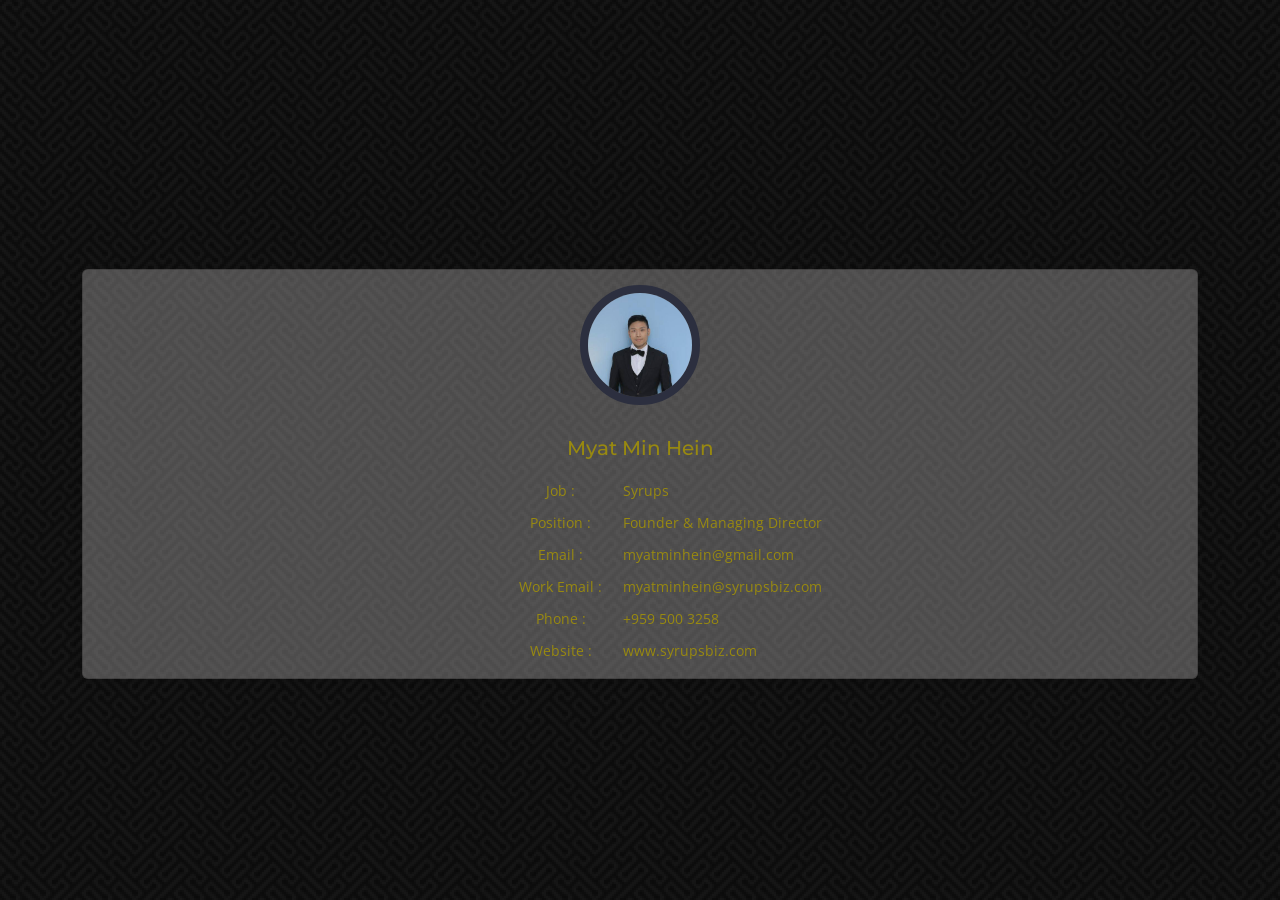
==== commit 59366dbf: "change personal email to email text" ====
--- a/index.html
+++ b/index.html
@@ -66,7 +66,7 @@
                   <td align="left">Founder & Managing Director</td>
                 </tr>
                 <tr>
-                  <td class="card-text" align="right">Personal Email :</td>
+                  <td class="card-text" align="right">Email :</td>
                   <td align="left">myatminhein@gmail.com</td>
                 </tr>
                 <tr>
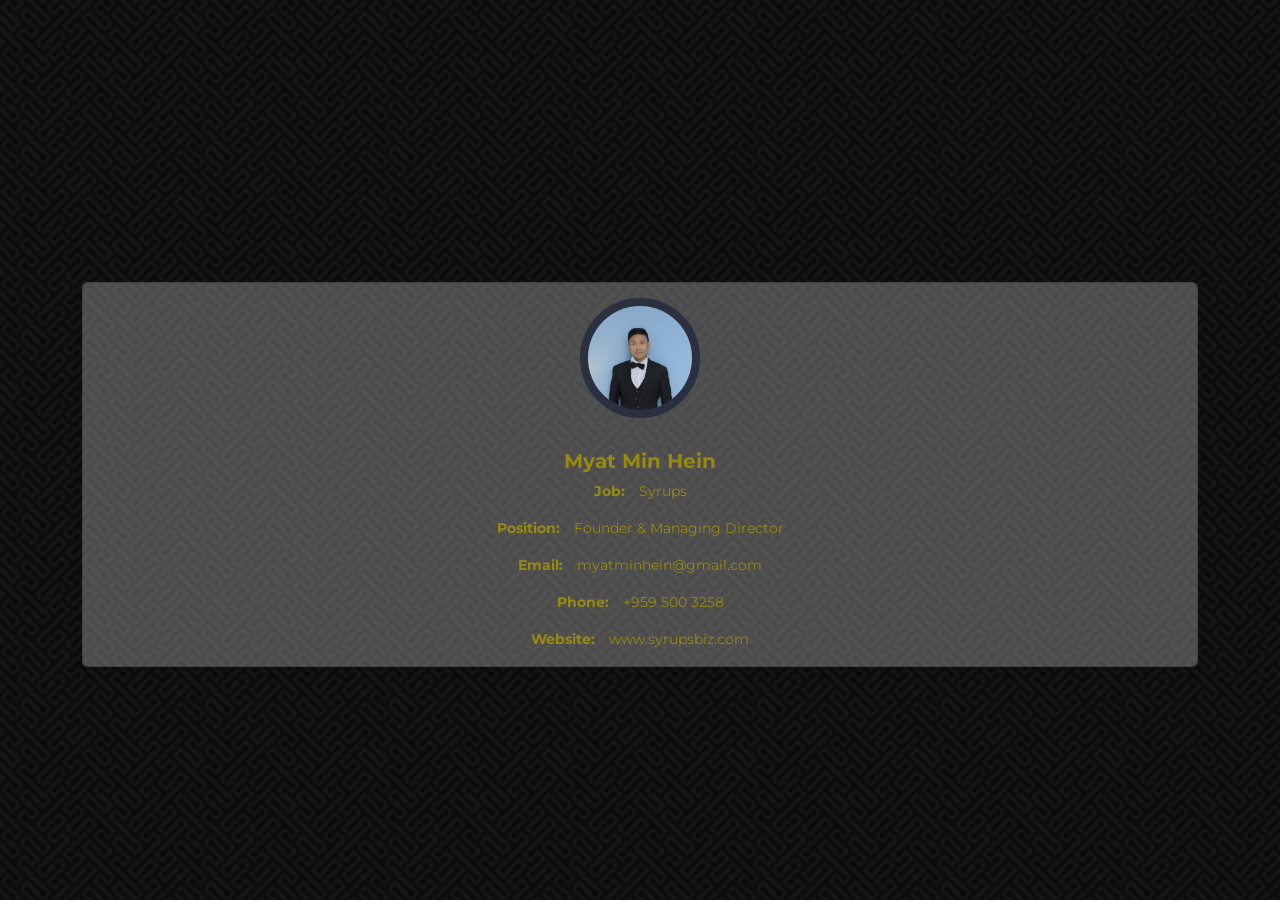
==== commit b08cb57b: "command the table bcoz mobile view not work" ====
--- a/index.html
+++ b/index.html
@@ -47,48 +47,42 @@
           <img src="assets/img/cv-photo.png"  class="card-img rounded-circle" alt="">
           <div class="card-body">
             
-            <h5 class="card-title">Myat Min Hein</h5>
-            <table>
-              <thead>
-                <tr>
-                  <th></th>
-                  <th></th>
-                  <!-- Add more headers if needed -->
-                </tr>
-              </thead>
+            <h5 class="card-title"><b>Myat Min Hein</b></h5>
+            <!-- <table>
+              <thead></thead>
               <tbody>
                 <tr>
-                  <td class="card-text" align="right">Job :</td>
-                  <td align="left">Syrups</td>
+                  <td class="card-text" align="right"><b>Job :</b></td>
+                  <td align="left"><b>Syrups Group Co.,Ltd</b></td>
                 </tr>
                 <tr>
-                  <td class="card-text" align="right">Position :</td>
+                  <td class="card-text" align="right"><b>Position :</b></td>
                   <td align="left">Founder & Managing Director</td>
                 </tr>
                 <tr>
-                  <td class="card-text" align="right">Email :</td>
+                  <td class="card-text" align="right"><b>Email :</b></td>
                   <td align="left">myatminhein@gmail.com</td>
                 </tr>
                 <tr>
-                  <td class="card-text" align="right">Work Email :</td>
+                  <td class="card-text" align="right"><b>Work Email :</b></td>
                   <td align="left">myatminhein@syrupsbiz.com</td>
                 </tr>
                 <tr>
-                  <td class="card-text" align="right">Phone :</td>
+                  <td class="card-text" align="right"><b>Phone :</b></td>
                   <td align="left">+959 500 3258</td>
                 </tr>
                 <tr>
-                  <td class="card-text" align="right">Website :</td>
+                  <td class="card-text" align="right"><b>Website :</b></td>
                   <td align="left">www.syrupsbiz.com</td>
                 </tr>
                 
               </tbody>
-            </table>
-            <!-- <p class="card-text"><span class="title">Job:</span>Syrups<span></span></p>
-            <p class="card-text"><span>Job Title:</span><span>Founder & Managing Director</span></p>
-            <p class="card-text">Email: myatminhein@gmail.com</p>
-            <p class="card-text">Phone: +959 500 3258</p>
-            <p class="card-text">Website: www.syrupsbiz.com</p> -->
+            </table> -->
+            <p class="card-text"><span class="title"><b>Job:</b>&ensp;&ensp;</span>Syrups<span></span></p>
+            <p class="card-text"><span><b>Position:</b></span>&ensp;&ensp;<span>Founder & Managing Director</span></p>
+            <p class="card-text"><span><b>Email:</b></span>&ensp;&ensp;myatminhein@gmail.com</p>
+            <p class="card-text"><span><b>Phone:</b></span>&ensp;&ensp;+959 500 3258</p>
+            <p class="card-text"><span><b>Website:</b></span>&ensp;&ensp;www.syrupsbiz.com</p>
           </div>
         </div>
       </div>
--- a/assets/css/style.css
+++ b/assets/css/style.css
@@ -446,8 +446,9 @@
   /* box-shadow: 0 4px 8px rgba(0, 0, 0, 0.1);
   transition: 0.3s;
   background-color: #d4d1d153; */
+  font-family: "Montserrat", sans-serif;
   border: 0;
-  padding-left: 420px;
+  /* padding-left: 420px; */
   /* transition: 0.3s; */
   color: #988910;
   justify-content: center;
@@ -469,9 +470,16 @@
   margin: 15px auto;
   /* display: block; */
   width: 120px;
+  text-align: center;
 }
 
 .span title {
+  margin: 15px auto;
+  display: block;
+  width: 120px;
+}
+
+.span text {
   margin: 15px auto;
   display: block;
   width: 120px;
@@ -488,7 +496,7 @@
 .table th, td {
   border: none;
   padding-right: 20px;
-  padding-top: 10px;
+  padding-top: 7px;
 }
 
 /*--------------------------------------------------------------
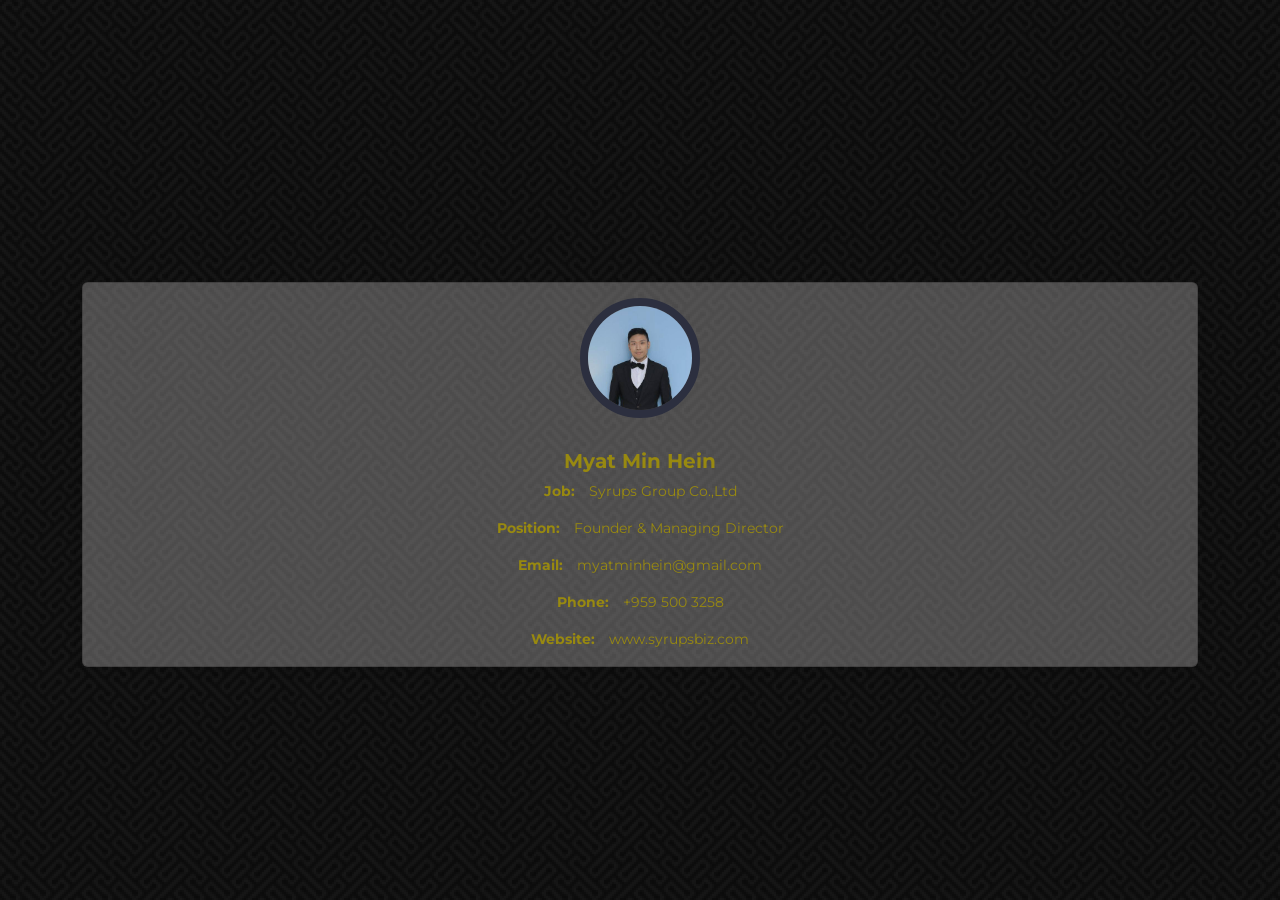
==== commit fc96b8a4: "change syrups group co.,ltd" ====
--- a/index.html
+++ b/index.html
@@ -78,7 +78,7 @@
                 
               </tbody>
             </table> -->
-            <p class="card-text"><span class="title"><b>Job:</b>&ensp;&ensp;</span>Syrups<span></span></p>
+            <p class="card-text"><span class="title"><b>Job:</b>&ensp;&ensp;</span>Syrups Group Co.,Ltd<span></span></p>
             <p class="card-text"><span><b>Position:</b></span>&ensp;&ensp;<span>Founder & Managing Director</span></p>
             <p class="card-text"><span><b>Email:</b></span>&ensp;&ensp;myatminhein@gmail.com</p>
             <p class="card-text"><span><b>Phone:</b></span>&ensp;&ensp;+959 500 3258</p>
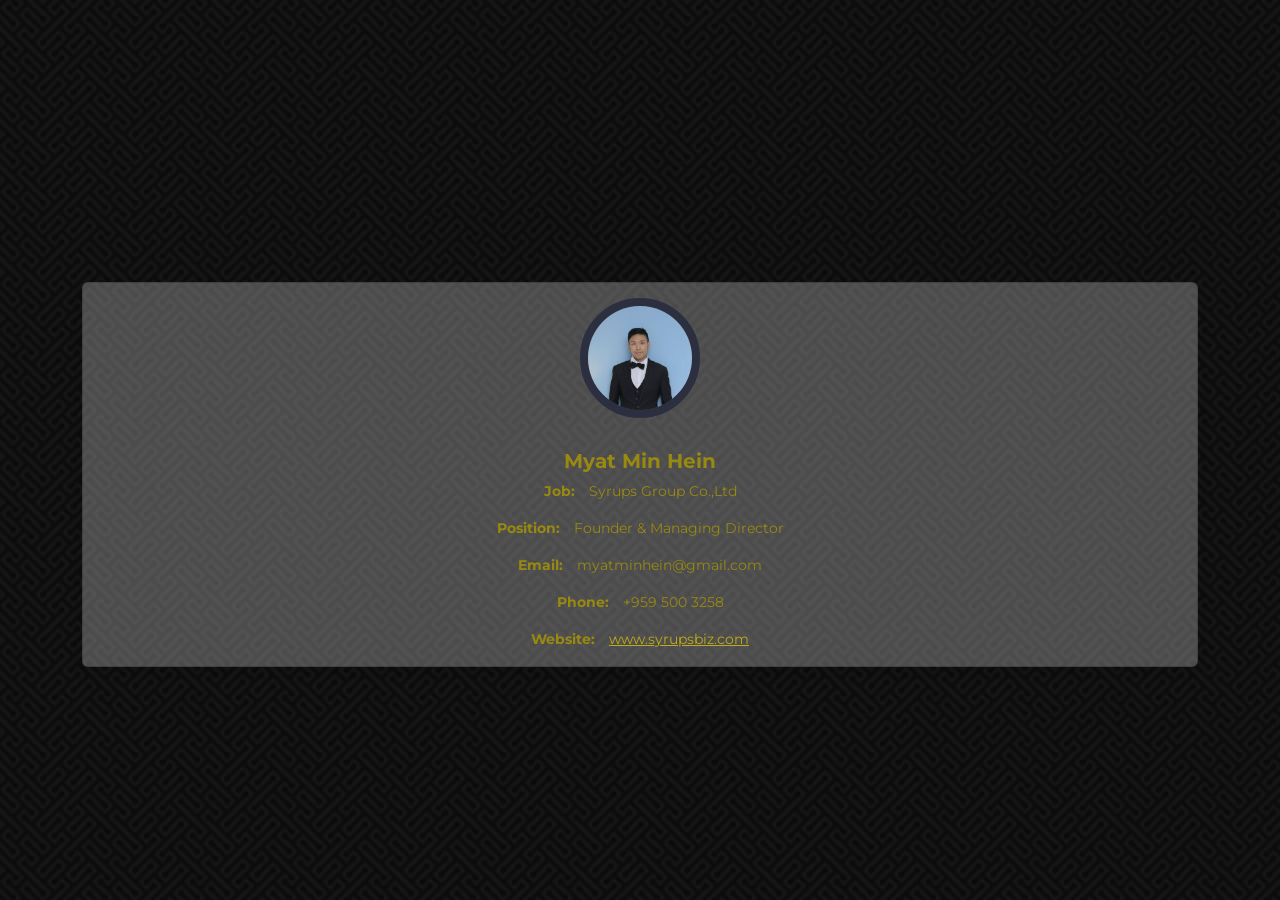
==== commit e7cb092e: "a tag change" ====
--- a/index.html
+++ b/index.html
@@ -82,7 +82,7 @@
             <p class="card-text"><span><b>Position:</b></span>&ensp;&ensp;<span>Founder & Managing Director</span></p>
             <p class="card-text"><span><b>Email:</b></span>&ensp;&ensp;myatminhein@gmail.com</p>
             <p class="card-text"><span><b>Phone:</b></span>&ensp;&ensp;+959 500 3258</p>
-            <p class="card-text"><span><b>Website:</b></span>&ensp;&ensp;www.syrupsbiz.com</p>
+            <p class="card-text"><span><b>Website:</b></span>&ensp;&ensp;<a href="syrupsbiz.com"><u>www.syrupsbiz.com</u></a></p>
           </div>
         </div>
       </div>
--- a/assets/css/style.css
+++ b/assets/css/style.css
@@ -16,11 +16,11 @@
 
 a {
   text-decoration: none;
-  color: #7cc576;
+  color: #beab17;
 }
 
 a:hover {
-  color: #9ed49a;
+  color: #dfdc1f;
   text-decoration: none;
 }
 
@@ -470,7 +470,6 @@
   margin: 15px auto;
   /* display: block; */
   width: 120px;
-  text-align: center;
 }
 
 .span title {
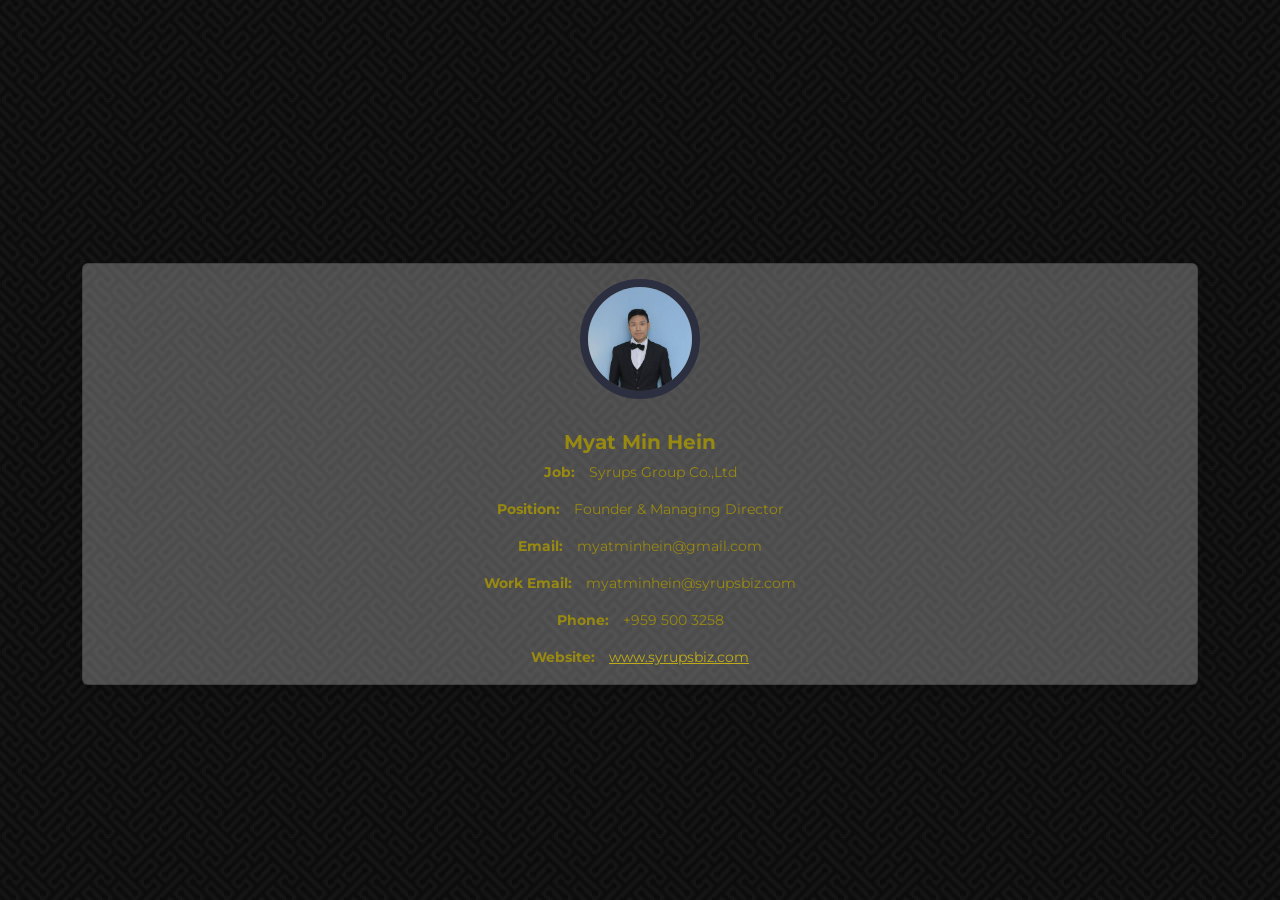
==== commit 33bf0f19: "add work email" ====
--- a/index.html
+++ b/index.html
@@ -81,8 +81,9 @@
             <p class="card-text"><span class="title"><b>Job:</b>&ensp;&ensp;</span>Syrups Group Co.,Ltd<span></span></p>
             <p class="card-text"><span><b>Position:</b></span>&ensp;&ensp;<span>Founder & Managing Director</span></p>
             <p class="card-text"><span><b>Email:</b></span>&ensp;&ensp;myatminhein@gmail.com</p>
+            <p class="card-text"><span><b>Work Email:</b></span>&ensp;&ensp;myatminhein@syrupsbiz.com</p>
             <p class="card-text"><span><b>Phone:</b></span>&ensp;&ensp;+959 500 3258</p>
-            <p class="card-text"><span><b>Website:</b></span>&ensp;&ensp;<a href="syrupsbiz.com"><u>www.syrupsbiz.com</u></a></p>
+            <p class="card-text"><span><b>Website:</b></span>&ensp;&ensp;<a href="https://syrupsbiz.com"><u>www.syrupsbiz.com</u></a></p>
           </div>
         </div>
       </div>
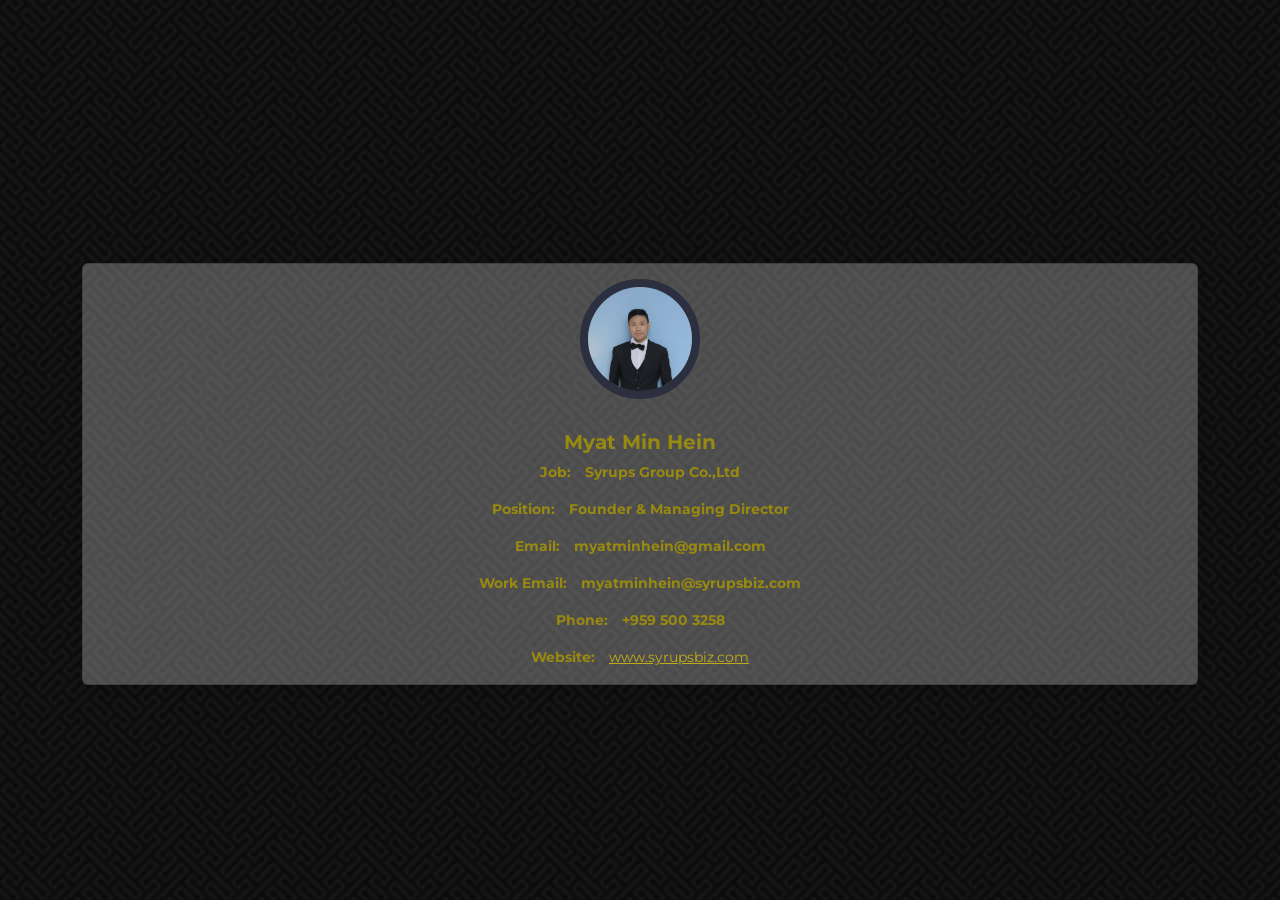
==== commit 3cf7d8df: "bold all phrases" ====
--- a/index.html
+++ b/index.html
@@ -78,11 +78,11 @@
                 
               </tbody>
             </table> -->
-            <p class="card-text"><span class="title"><b>Job:</b>&ensp;&ensp;</span>Syrups Group Co.,Ltd<span></span></p>
-            <p class="card-text"><span><b>Position:</b></span>&ensp;&ensp;<span>Founder & Managing Director</span></p>
-            <p class="card-text"><span><b>Email:</b></span>&ensp;&ensp;myatminhein@gmail.com</p>
-            <p class="card-text"><span><b>Work Email:</b></span>&ensp;&ensp;myatminhein@syrupsbiz.com</p>
-            <p class="card-text"><span><b>Phone:</b></span>&ensp;&ensp;+959 500 3258</p>
+            <p class="card-text"><span class="title"><b>Job:</b>&ensp;&ensp;</span><b>Syrups Group Co.,Ltd</b><span></span></p>
+            <p class="card-text"><span><b>Position:</b></span>&ensp;&ensp;<span><b>Founder & Managing Director</b></span></p>
+            <p class="card-text"><span><b>Email:</b></span>&ensp;&ensp;<b>myatminhein@gmail.com</b></p>
+            <p class="card-text"><span><b>Work Email:</b></span>&ensp;&ensp;<b>myatminhein@syrupsbiz.com</b></p>
+            <p class="card-text"><span><b>Phone:</b></span>&ensp;&ensp;<b>+959 500 3258</b></p>
             <p class="card-text"><span><b>Website:</b></span>&ensp;&ensp;<a href="https://syrupsbiz.com"><u>www.syrupsbiz.com</u></a></p>
           </div>
         </div>
